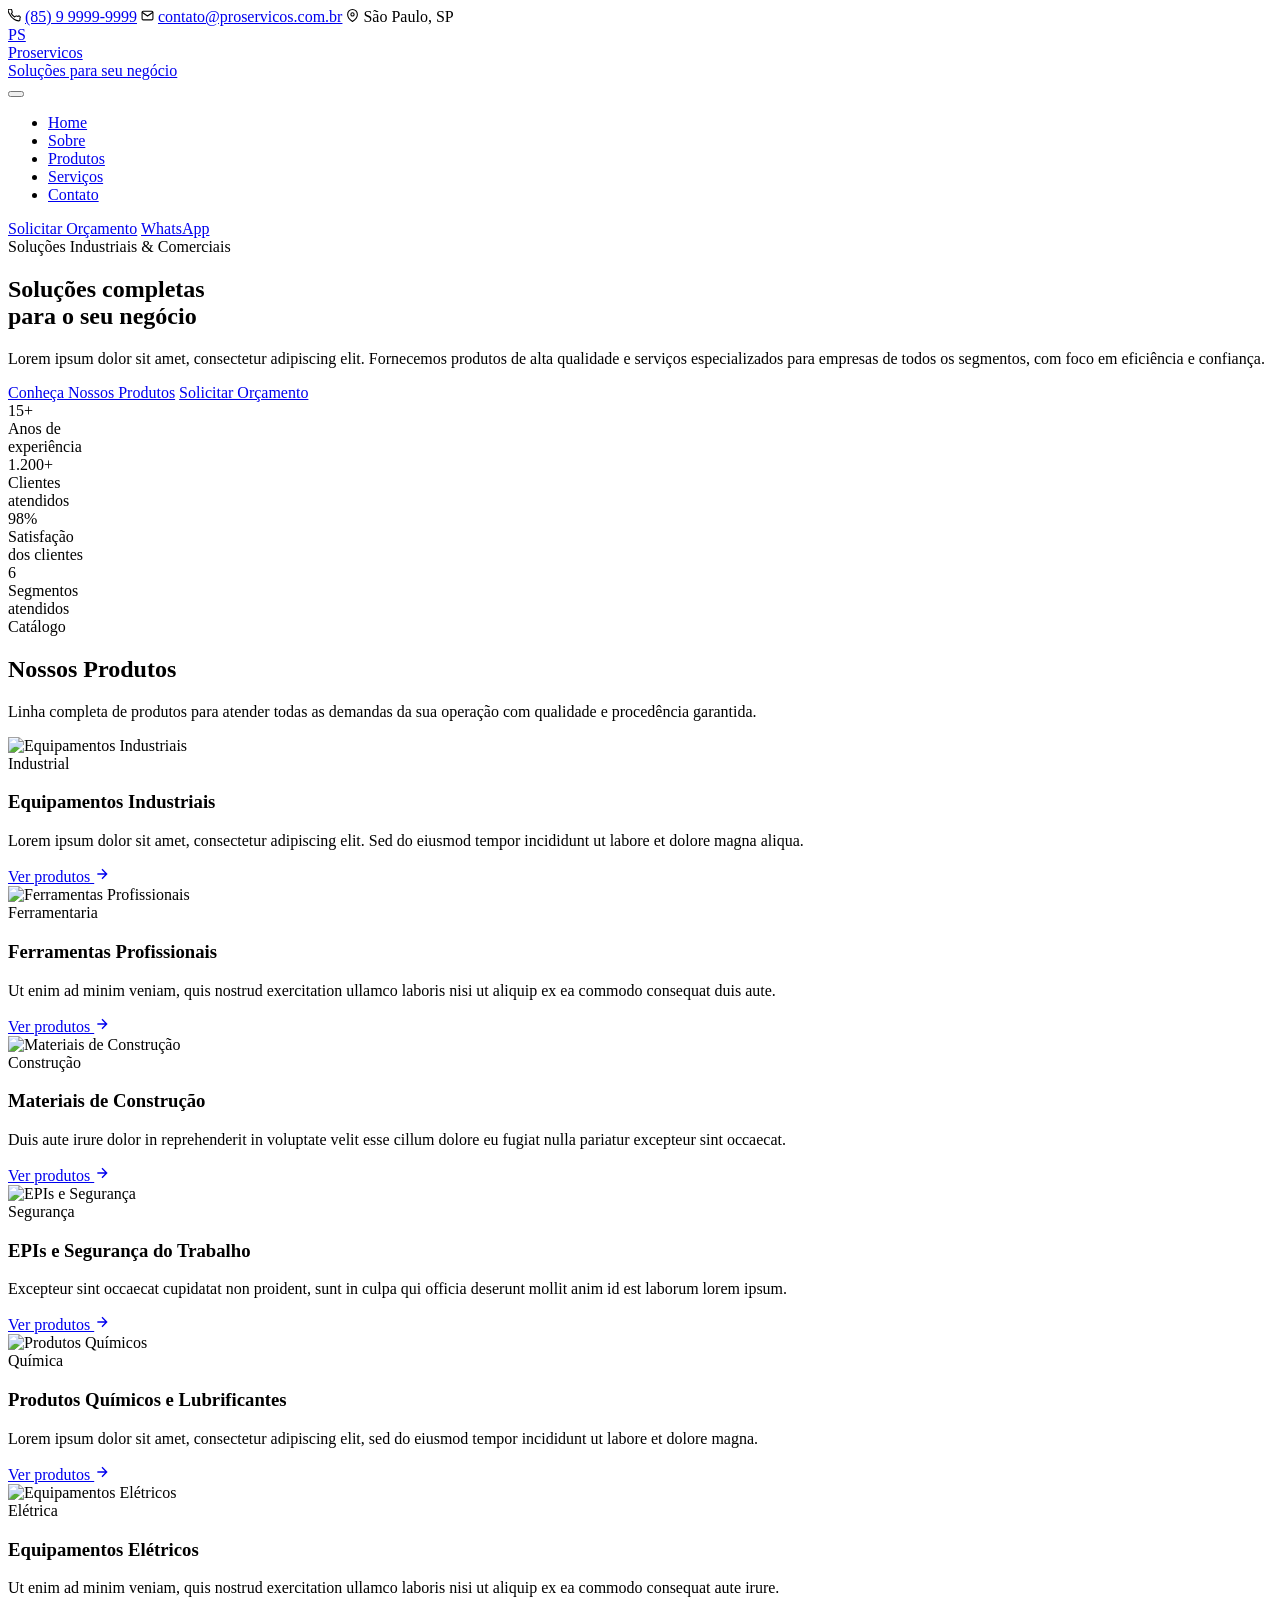
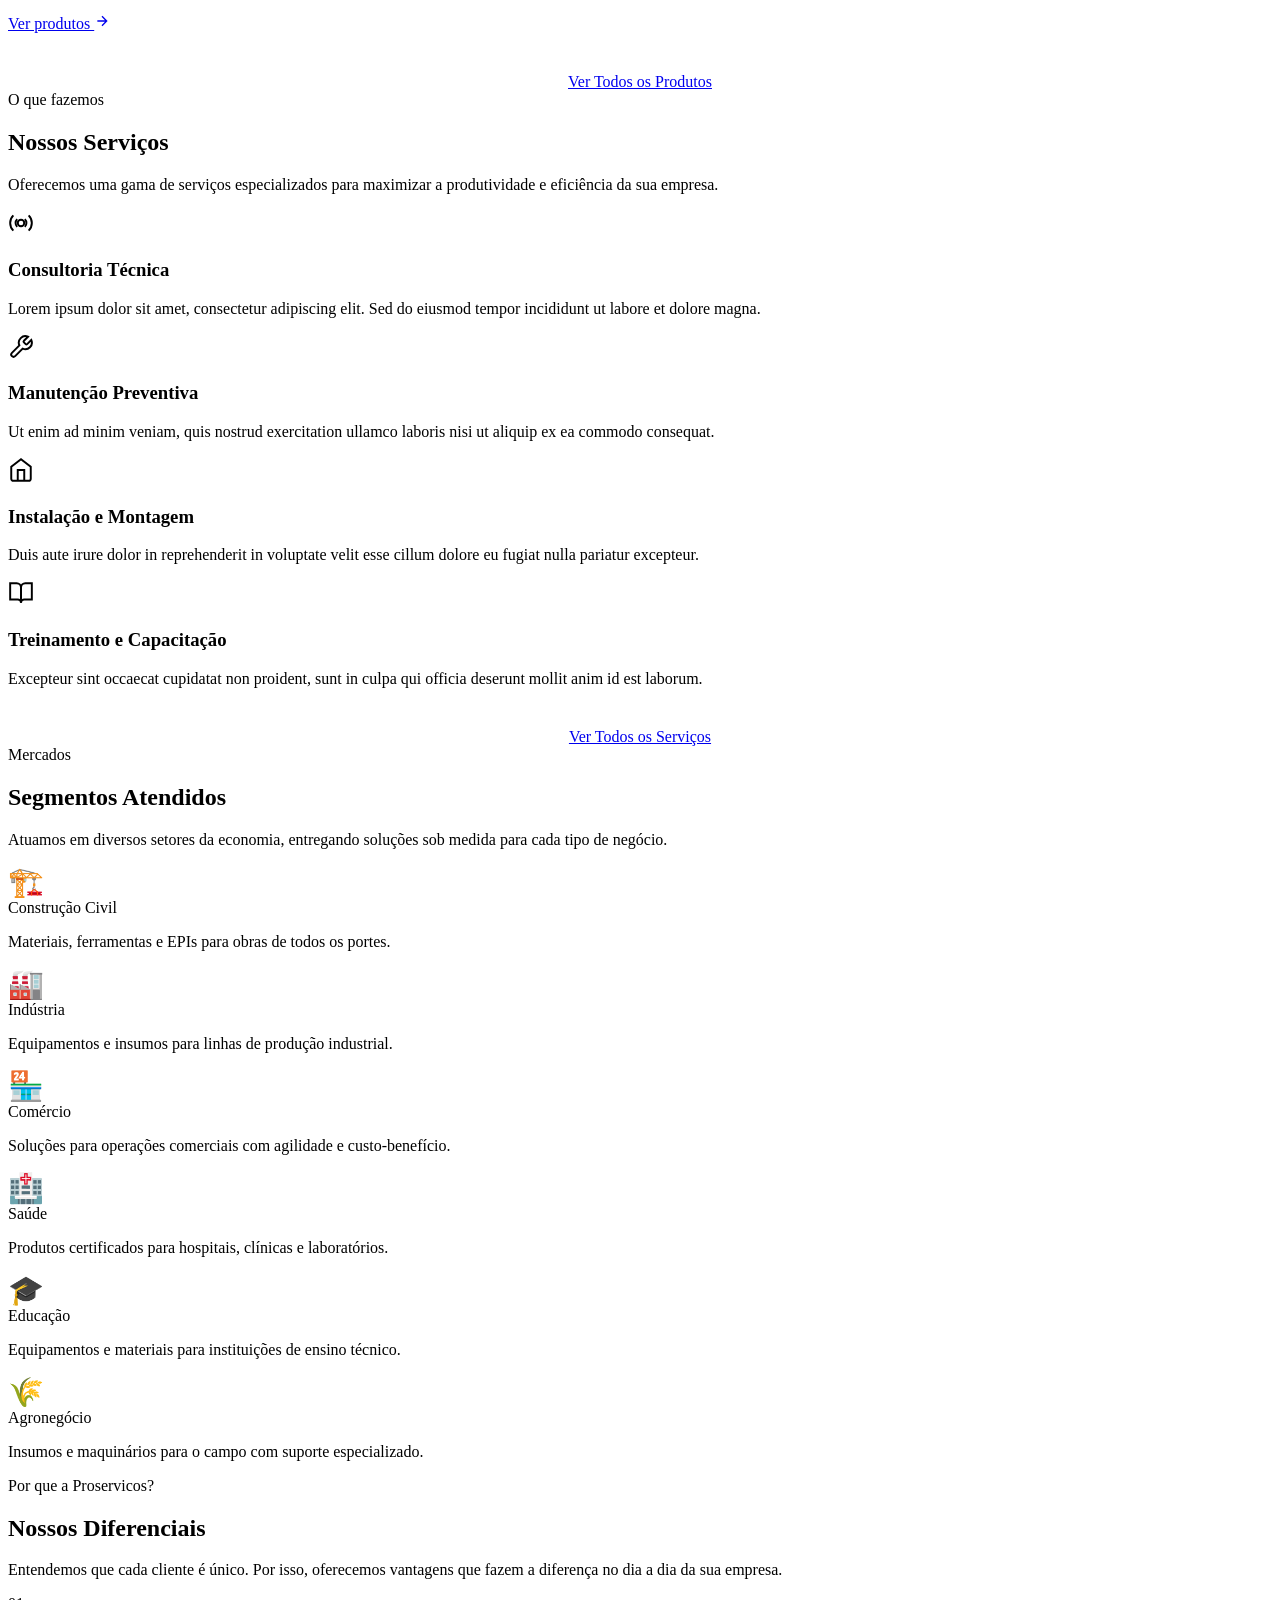
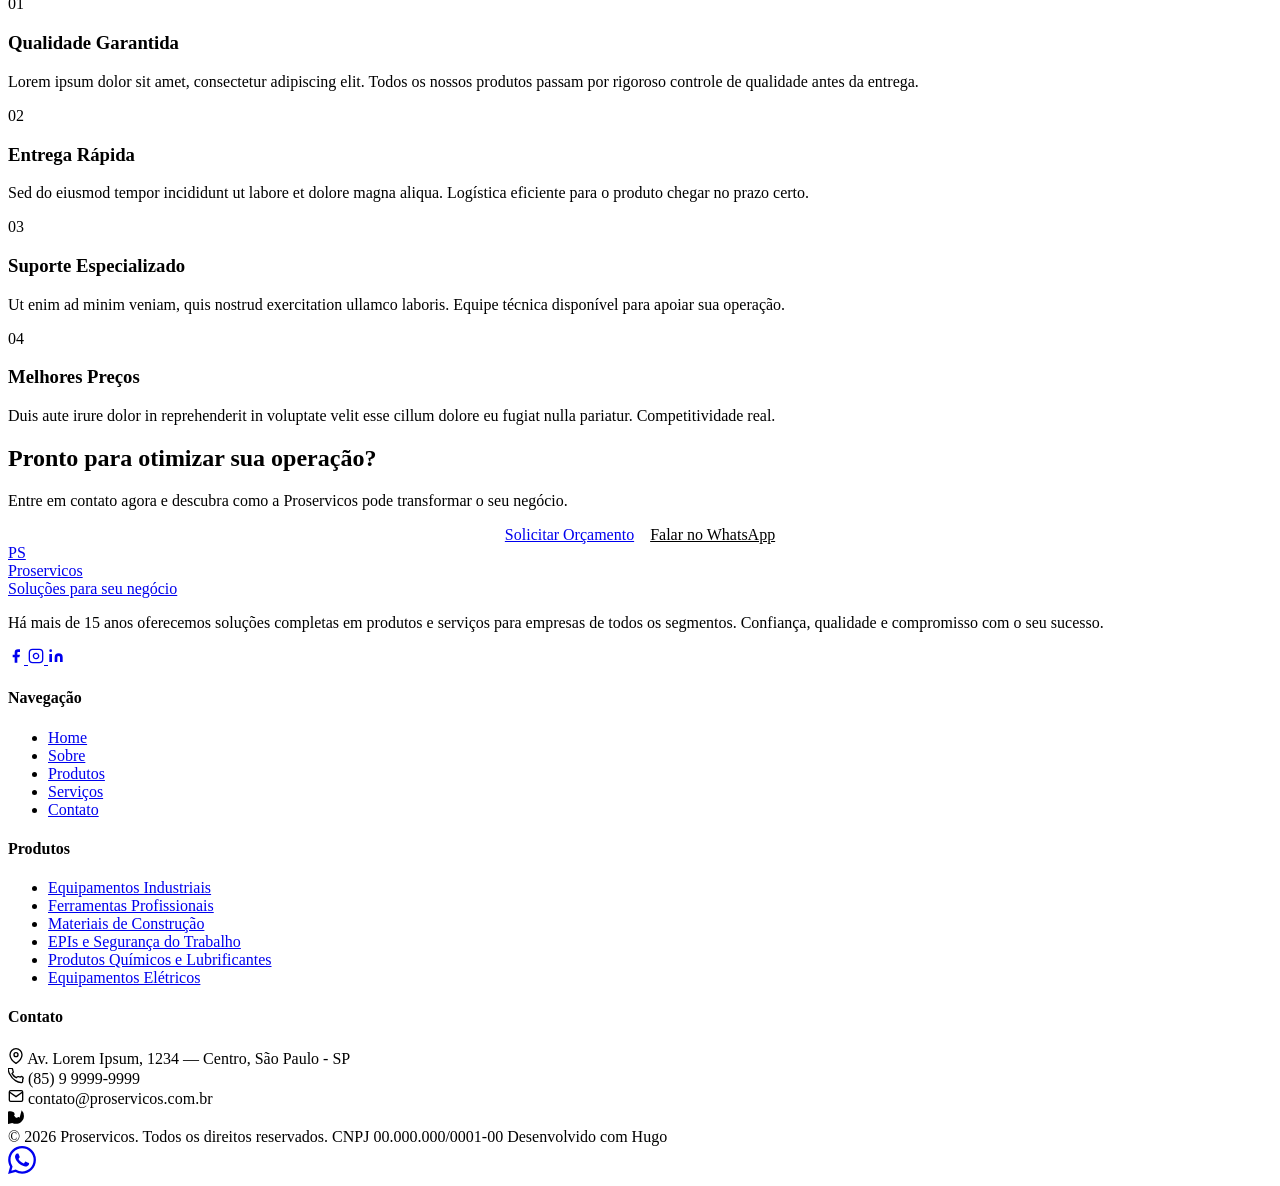
==== public/index.html @ 0b72472e "commit inicial proservicos" ====
<!DOCTYPE html>
<html lang="pt-BR">
<head>
	<meta name="generator" content="Hugo 0.150.0"><script src="/livereload.js?mindelay=10&amp;v=2&amp;port=40967&amp;path=livereload" data-no-instant defer></script>
  <meta charset="UTF-8">
  <meta name="viewport" content="width=device-width, initial-scale=1.0">
  <title>Proservicos — Soluções completas para o seu negócio</title>
  <meta name="description" content="Soluções completas para o seu negócio — produtos industriais, ferramentas, serviços técnicos e muito mais.">
  <link rel="preconnect" href="https://fonts.googleapis.com">
  <link rel="preconnect" href="https://fonts.gstatic.com" crossorigin>
  <link href="https://fonts.googleapis.com/css2?family=Inter:wght@300;400;500;600;700;800&display=swap" rel="stylesheet">
  <link rel="stylesheet" href="/css/style.css">
</head>
<body>

  <header class="site-header">
  
  <div class="header-top">
    <div class="header-top-inner">
      <span class="ht-item">
        <svg width="13" height="13" viewBox="0 0 24 24" fill="none" stroke="currentColor" stroke-width="2"><path d="M22 16.92v3a2 2 0 01-2.18 2 19.79 19.79 0 01-8.63-3.07A19.5 19.5 0 013.07 9.81a19.79 19.79 0 01-3.07-8.68A2 2 0 012 .54h3a2 2 0 012 1.72c.127.96.361 1.903.7 2.81a2 2 0 01-.45 2.11L6.09 8.37a16 16 0 006.29 6.29l1.19-1.19a2 2 0 012.11-.45c.907.339 1.85.573 2.81.7A2 2 0 0122 16.92z"/></svg>
        <a href="tel:+551199999999">(85) 9 9999-9999</a>
      </span>
      <span class="ht-item">
        <svg width="13" height="13" viewBox="0 0 24 24" fill="none" stroke="currentColor" stroke-width="2"><path d="M4 4h16c1.1 0 2 .9 2 2v12c0 1.1-.9 2-2 2H4c-1.1 0-2-.9-2-2V6c0-1.1.9-2 2-2z"/><polyline points="22,6 12,13 2,6"/></svg>
        <a href="mailto:contato@proservicos.com.br">contato@proservicos.com.br</a>
      </span>
      <span class="ht-item">
        <svg width="13" height="13" viewBox="0 0 24 24" fill="none" stroke="currentColor" stroke-width="2"><path d="M21 10c0 7-9 13-9 13s-9-6-9-13a9 9 0 0118 0z"/><circle cx="12" cy="10" r="3"/></svg>
        São Paulo, SP
      </span>
    </div>
  </div>

  
  <div class="nav-wrapper">
    <div class="container">
      <nav class="nav-inner">
        
        <a href="/" class="nav-logo">
          <div class="nav-logo-mark">PS</div>
          <div class="nav-logo-text">
            <div class="nav-logo-name">Proservicos</div>
            <div class="nav-logo-tagline">Soluções para seu negócio</div>
          </div>
        </a>

        
        <button class="nav-toggle" aria-label="Abrir menu" aria-expanded="false">
          <span></span><span></span><span></span>
        </button>

        
        <ul class="nav-menu">
          
          <li><a href="/">Home</a></li>
          
          <li><a href="/sobre/">Sobre</a></li>
          
          <li><a href="/produtos/">Produtos</a></li>
          
          <li><a href="/servicos/">Serviços</a></li>
          
          <li><a href="/contato/">Contato</a></li>
          
        </ul>

        
        <div class="nav-actions">
          <a href="/contato/" class="btn btn-outline-primary">Solicitar Orçamento</a>
          <a href="https://wa.me/5511999999999" class="btn btn-primary" target="_blank" rel="noopener">WhatsApp</a>
        </div>
      </nav>
    </div>
  </div>
</header>


  <main>
    



<section class="hero">
  <div class="hero-bg" style="background-image: url('https://picsum.photos/seed/proservicos-hero/1920/800')"></div>
  <div class="container">
    <div class="hero-content">
      <span class="hero-badge">Soluções Industriais &amp; Comerciais</span>
      <h1 class="hero-title">
        Soluções completas<br>para o seu <span>negócio</span>
      </h1>
      <p class="hero-subtitle">Lorem ipsum dolor sit amet, consectetur adipiscing elit. Fornecemos produtos de alta qualidade e serviços especializados para empresas de todos os segmentos, com foco em eficiência e confiança.</p>
      <div class="hero-actions">
        <a href="/produtos/" class="btn btn-primary btn-lg">Conheça Nossos Produtos</a>
        <a href="/contato/" class="btn btn-outline-white btn-lg">Solicitar Orçamento</a>
      </div>
      <div class="hero-stats">
        
        <div>
          <div class="hero-stat-number">15&#43;</div>
          <div class="hero-stat-label">Anos de<br>experiência</div>
        </div>
        
        <div>
          <div class="hero-stat-number">1.200&#43;</div>
          <div class="hero-stat-label">Clientes<br>atendidos</div>
        </div>
        
        <div>
          <div class="hero-stat-number">98%</div>
          <div class="hero-stat-label">Satisfação<br>dos clientes</div>
        </div>
        
        <div>
          <div class="hero-stat-number">6</div>
          <div class="hero-stat-label">Segmentos<br>atendidos</div>
        </div>
        
      </div>
    </div>
  </div>
</section>



<section class="section">
  <div class="container">
    <div class="section-header">
      <span class="section-label">Catálogo</span>
      <h2 class="section-title">Nossos Produtos</h2>
      <p class="section-subtitle">Linha completa de produtos para atender todas as demandas da sua operação com qualidade e procedência garantida.</p>
    </div>

    <div class="cards-grid">
      
      <div class="card">
        <img class="card-img" src="https://picsum.photos/seed/equipind/600/400" alt="Equipamentos Industriais" loading="lazy">
        <div class="card-body">
          <span class="card-tag">Industrial</span>
          <h3 class="card-title">Equipamentos Industriais</h3>
          <p class="card-text">Lorem ipsum dolor sit amet, consectetur adipiscing elit. Sed do eiusmod tempor incididunt ut labore et dolore magna aliqua.</p>
          <a href="/produtos/" class="card-link">Ver produtos
            <svg width="16" height="16" viewBox="0 0 24 24" fill="none" stroke="currentColor" stroke-width="2"><path d="M5 12h14M12 5l7 7-7 7"/></svg>
          </a>
        </div>
      </div>
      
      <div class="card">
        <img class="card-img" src="https://picsum.photos/seed/ferrpro/600/400" alt="Ferramentas Profissionais" loading="lazy">
        <div class="card-body">
          <span class="card-tag">Ferramentaria</span>
          <h3 class="card-title">Ferramentas Profissionais</h3>
          <p class="card-text">Ut enim ad minim veniam, quis nostrud exercitation ullamco laboris nisi ut aliquip ex ea commodo consequat duis aute.</p>
          <a href="/produtos/" class="card-link">Ver produtos
            <svg width="16" height="16" viewBox="0 0 24 24" fill="none" stroke="currentColor" stroke-width="2"><path d="M5 12h14M12 5l7 7-7 7"/></svg>
          </a>
        </div>
      </div>
      
      <div class="card">
        <img class="card-img" src="https://picsum.photos/seed/matcons/600/400" alt="Materiais de Construção" loading="lazy">
        <div class="card-body">
          <span class="card-tag">Construção</span>
          <h3 class="card-title">Materiais de Construção</h3>
          <p class="card-text">Duis aute irure dolor in reprehenderit in voluptate velit esse cillum dolore eu fugiat nulla pariatur excepteur sint occaecat.</p>
          <a href="/produtos/" class="card-link">Ver produtos
            <svg width="16" height="16" viewBox="0 0 24 24" fill="none" stroke="currentColor" stroke-width="2"><path d="M5 12h14M12 5l7 7-7 7"/></svg>
          </a>
        </div>
      </div>
      
      <div class="card">
        <img class="card-img" src="https://picsum.photos/seed/episeg/600/400" alt="EPIs e Segurança" loading="lazy">
        <div class="card-body">
          <span class="card-tag">Segurança</span>
          <h3 class="card-title">EPIs e Segurança do Trabalho</h3>
          <p class="card-text">Excepteur sint occaecat cupidatat non proident, sunt in culpa qui officia deserunt mollit anim id est laborum lorem ipsum.</p>
          <a href="/produtos/" class="card-link">Ver produtos
            <svg width="16" height="16" viewBox="0 0 24 24" fill="none" stroke="currentColor" stroke-width="2"><path d="M5 12h14M12 5l7 7-7 7"/></svg>
          </a>
        </div>
      </div>
      
      <div class="card">
        <img class="card-img" src="https://picsum.photos/seed/quimlab/600/400" alt="Produtos Químicos" loading="lazy">
        <div class="card-body">
          <span class="card-tag">Química</span>
          <h3 class="card-title">Produtos Químicos e Lubrificantes</h3>
          <p class="card-text">Lorem ipsum dolor sit amet, consectetur adipiscing elit, sed do eiusmod tempor incididunt ut labore et dolore magna.</p>
          <a href="/produtos/" class="card-link">Ver produtos
            <svg width="16" height="16" viewBox="0 0 24 24" fill="none" stroke="currentColor" stroke-width="2"><path d="M5 12h14M12 5l7 7-7 7"/></svg>
          </a>
        </div>
      </div>
      
      <div class="card">
        <img class="card-img" src="https://picsum.photos/seed/equipelec/600/400" alt="Equipamentos Elétricos" loading="lazy">
        <div class="card-body">
          <span class="card-tag">Elétrica</span>
          <h3 class="card-title">Equipamentos Elétricos</h3>
          <p class="card-text">Ut enim ad minim veniam, quis nostrud exercitation ullamco laboris nisi ut aliquip ex ea commodo consequat aute irure.</p>
          <a href="/produtos/" class="card-link">Ver produtos
            <svg width="16" height="16" viewBox="0 0 24 24" fill="none" stroke="currentColor" stroke-width="2"><path d="M5 12h14M12 5l7 7-7 7"/></svg>
          </a>
        </div>
      </div>
      
    </div>

    <div style="text-align:center;margin-top:40px;">
      <a href="/produtos/" class="btn btn-outline-primary">Ver Todos os Produtos</a>
    </div>
  </div>
</section>



<section class="section section-alt">
  <div class="container">
    <div class="section-header">
      <span class="section-label">O que fazemos</span>
      <h2 class="section-title">Nossos Serviços</h2>
      <p class="section-subtitle">Oferecemos uma gama de serviços especializados para maximizar a produtividade e eficiência da sua empresa.</p>
    </div>

    <div class="cards-grid cards-grid-4">
      
      <div class="service-card">
        <div class="sc-icon">
          
  <svg width="26" height="26" viewBox="0 0 24 24" fill="none" stroke="currentColor" stroke-width="1.8"><circle cx="12" cy="12" r="3"/><path d="M19.07 4.93a10 10 0 010 14.14M4.93 4.93a10 10 0 000 14.14"/><path d="M15.54 8.46a5 5 0 010 7.07M8.46 8.46a5 5 0 000 7.07"/></svg>


        </div>
        <h3 class="sc-title">Consultoria Técnica</h3>
        <p class="sc-text">Lorem ipsum dolor sit amet, consectetur adipiscing elit. Sed do eiusmod tempor incididunt ut labore et dolore magna.</p>
      </div>
      
      <div class="service-card">
        <div class="sc-icon">
          
  <svg width="26" height="26" viewBox="0 0 24 24" fill="none" stroke="currentColor" stroke-width="1.8"><path d="M14.7 6.3a1 1 0 000 1.4l1.6 1.6a1 1 0 001.4 0l3.77-3.77a6 6 0 01-7.94 7.94l-6.91 6.91a2.12 2.12 0 01-3-3l6.91-6.91a6 6 0 017.94-7.94l-3.76 3.76z"/></svg>


        </div>
        <h3 class="sc-title">Manutenção Preventiva</h3>
        <p class="sc-text">Ut enim ad minim veniam, quis nostrud exercitation ullamco laboris nisi ut aliquip ex ea commodo consequat.</p>
      </div>
      
      <div class="service-card">
        <div class="sc-icon">
          
  <svg width="26" height="26" viewBox="0 0 24 24" fill="none" stroke="currentColor" stroke-width="1.8"><path d="M3 9l9-7 9 7v11a2 2 0 01-2 2H5a2 2 0 01-2-2z"/><polyline points="9 22 9 12 15 12 15 22"/></svg>


        </div>
        <h3 class="sc-title">Instalação e Montagem</h3>
        <p class="sc-text">Duis aute irure dolor in reprehenderit in voluptate velit esse cillum dolore eu fugiat nulla pariatur excepteur.</p>
      </div>
      
      <div class="service-card">
        <div class="sc-icon">
          
  <svg width="26" height="26" viewBox="0 0 24 24" fill="none" stroke="currentColor" stroke-width="1.8"><path d="M2 3h6a4 4 0 014 4v14a3 3 0 00-3-3H2z"/><path d="M22 3h-6a4 4 0 00-4 4v14a3 3 0 013-3h7z"/></svg>


        </div>
        <h3 class="sc-title">Treinamento e Capacitação</h3>
        <p class="sc-text">Excepteur sint occaecat cupidatat non proident, sunt in culpa qui officia deserunt mollit anim id est laborum.</p>
      </div>
      
    </div>

    <div style="text-align:center;margin-top:40px;">
      <a href="/servicos/" class="btn btn-outline-primary">Ver Todos os Serviços</a>
    </div>
  </div>
</section>



<section class="section">
  <div class="container">
    <div class="section-header">
      <span class="section-label">Mercados</span>
      <h2 class="section-title">Segmentos Atendidos</h2>
      <p class="section-subtitle">Atuamos em diversos setores da economia, entregando soluções sob medida para cada tipo de negócio.</p>
    </div>

    <div class="cards-grid">
      
      <div class="sector-card">
        <div class="sector-icon" style="font-size:1.8rem">🏗️</div>
        <div class="sector-name">Construção Civil</div>
        <p class="sector-desc">Materiais, ferramentas e EPIs para obras de todos os portes.</p>
      </div>
      
      <div class="sector-card">
        <div class="sector-icon" style="font-size:1.8rem">🏭</div>
        <div class="sector-name">Indústria</div>
        <p class="sector-desc">Equipamentos e insumos para linhas de produção industrial.</p>
      </div>
      
      <div class="sector-card">
        <div class="sector-icon" style="font-size:1.8rem">🏪</div>
        <div class="sector-name">Comércio</div>
        <p class="sector-desc">Soluções para operações comerciais com agilidade e custo-benefício.</p>
      </div>
      
      <div class="sector-card">
        <div class="sector-icon" style="font-size:1.8rem">🏥</div>
        <div class="sector-name">Saúde</div>
        <p class="sector-desc">Produtos certificados para hospitais, clínicas e laboratórios.</p>
      </div>
      
      <div class="sector-card">
        <div class="sector-icon" style="font-size:1.8rem">🎓</div>
        <div class="sector-name">Educação</div>
        <p class="sector-desc">Equipamentos e materiais para instituições de ensino técnico.</p>
      </div>
      
      <div class="sector-card">
        <div class="sector-icon" style="font-size:1.8rem">🌾</div>
        <div class="sector-name">Agronegócio</div>
        <p class="sector-desc">Insumos e maquinários para o campo com suporte especializado.</p>
      </div>
      
    </div>
  </div>
</section>



<section class="section section-dark">
  <div class="container">
    <div class="section-header">
      <span class="section-label">Por que a Proservicos?</span>
      <h2 class="section-title">Nossos Diferenciais</h2>
      <p class="section-subtitle">Entendemos que cada cliente é único. Por isso, oferecemos vantagens que fazem a diferença no dia a dia da sua empresa.</p>
    </div>

    <div class="cards-grid cards-grid-4">
      
      <div class="dif-card">
        <div class="dif-number">01</div>
        <h3 class="dif-title">Qualidade Garantida</h3>
        <p class="dif-text">Lorem ipsum dolor sit amet, consectetur adipiscing elit. Todos os nossos produtos passam por rigoroso controle de qualidade antes da entrega.</p>
      </div>
      
      <div class="dif-card">
        <div class="dif-number">02</div>
        <h3 class="dif-title">Entrega Rápida</h3>
        <p class="dif-text">Sed do eiusmod tempor incididunt ut labore et dolore magna aliqua. Logística eficiente para o produto chegar no prazo certo.</p>
      </div>
      
      <div class="dif-card">
        <div class="dif-number">03</div>
        <h3 class="dif-title">Suporte Especializado</h3>
        <p class="dif-text">Ut enim ad minim veniam, quis nostrud exercitation ullamco laboris. Equipe técnica disponível para apoiar sua operação.</p>
      </div>
      
      <div class="dif-card">
        <div class="dif-number">04</div>
        <h3 class="dif-title">Melhores Preços</h3>
        <p class="dif-text">Duis aute irure dolor in reprehenderit in voluptate velit esse cillum dolore eu fugiat nulla pariatur. Competitividade real.</p>
      </div>
      
    </div>
  </div>
</section>



<section class="cta-banner">
  <div class="container">
    <h2>Pronto para otimizar sua operação?</h2>
    <p>Entre em contato agora e descubra como a Proservicos pode transformar o seu negócio.</p>
    <div style="display:flex;gap:16px;justify-content:center;flex-wrap:wrap;">
      <a href="/contato/" class="btn btn-outline-white btn-lg">Solicitar Orçamento</a>
      <a href="https://wa.me/5511999999999" class="btn btn-lg" style="background:var(--white);color:var(--accent);border:2px solid var(--white);" target="_blank" rel="noopener">Falar no WhatsApp</a>
    </div>
  </div>
</section>


  </main>

  <footer class="site-footer">
  <div class="container">
    <div class="footer-grid">

      
      <div class="footer-brand">
        <a href="/" class="nav-logo">
          <div class="nav-logo-mark">PS</div>
          <div class="nav-logo-text">
            <div class="nav-logo-name">Proservicos</div>
            <div class="nav-logo-tagline">Soluções para seu negócio</div>
          </div>
        </a>
        <p class="footer-desc">Há mais de 15 anos oferecemos soluções completas em produtos e serviços para empresas de todos os segmentos. Confiança, qualidade e compromisso com o seu sucesso.</p>
        <div class="footer-socials">
          <a href="#" class="footer-social-link" aria-label="Facebook">
            <svg width="16" height="16" viewBox="0 0 24 24" fill="currentColor"><path d="M18 2h-3a5 5 0 00-5 5v3H7v4h3v8h4v-8h3l1-4h-4V7a1 1 0 011-1h3z"/></svg>
          </a>
          <a href="#" class="footer-social-link" aria-label="Instagram">
            <svg width="16" height="16" viewBox="0 0 24 24" fill="none" stroke="currentColor" stroke-width="2"><rect x="2" y="2" width="20" height="20" rx="5" ry="5"/><path d="M16 11.37A4 4 0 1112.63 8 4 4 0 0116 11.37z"/><line x1="17.5" y1="6.5" x2="17.51" y2="6.5"/></svg>
          </a>
          <a href="#" class="footer-social-link" aria-label="LinkedIn">
            <svg width="16" height="16" viewBox="0 0 24 24" fill="currentColor"><path d="M16 8a6 6 0 016 6v7h-4v-7a2 2 0 00-2-2 2 2 0 00-2 2v7h-4v-7a6 6 0 016-6zM2 9h4v12H2z"/><circle cx="4" cy="4" r="2"/></svg>
          </a>
        </div>
      </div>

      
      <div>
        <h4 class="footer-col-title">Navegação</h4>
        <ul class="footer-links">
          
          <li><a href="/">Home</a></li>
          
          <li><a href="/sobre/">Sobre</a></li>
          
          <li><a href="/produtos/">Produtos</a></li>
          
          <li><a href="/servicos/">Serviços</a></li>
          
          <li><a href="/contato/">Contato</a></li>
          
        </ul>
      </div>

      
      <div>
        <h4 class="footer-col-title">Produtos</h4>
        <ul class="footer-links">
          
          <li><a href="/produtos/">Equipamentos Industriais</a></li>
          
          <li><a href="/produtos/">Ferramentas Profissionais</a></li>
          
          <li><a href="/produtos/">Materiais de Construção</a></li>
          
          <li><a href="/produtos/">EPIs e Segurança do Trabalho</a></li>
          
          <li><a href="/produtos/">Produtos Químicos e Lubrificantes</a></li>
          
          <li><a href="/produtos/">Equipamentos Elétricos</a></li>
          
        </ul>
      </div>

      
      <div>
        <h4 class="footer-col-title">Contato</h4>
        <div class="footer-contact-item">
          <svg class="footer-contact-icon" width="16" height="16" viewBox="0 0 24 24" fill="none" stroke="currentColor" stroke-width="2"><path d="M21 10c0 7-9 13-9 13s-9-6-9-13a9 9 0 0118 0z"/><circle cx="12" cy="10" r="3"/></svg>
          <span class="footer-contact-text">Av. Lorem Ipsum, 1234 — Centro, São Paulo - SP</span>
        </div>
        <div class="footer-contact-item">
          <svg class="footer-contact-icon" width="16" height="16" viewBox="0 0 24 24" fill="none" stroke="currentColor" stroke-width="2"><path d="M22 16.92v3a2 2 0 01-2.18 2 19.79 19.79 0 01-8.63-3.07A19.5 19.5 0 013.07 9.81 19.79 19.79 0 01.14 1.13 2 2 0 012 .54h3a2 2 0 012 1.72c.127.96.361 1.903.7 2.81a2 2 0 01-.45 2.11L6.09 8.37a16 16 0 006.29 6.29l1.19-1.19a2 2 0 012.11-.45c.907.339 1.85.573 2.81.7A2 2 0 0122 16.92z"/></svg>
          <span class="footer-contact-text">(85) 9 9999-9999</span>
        </div>
        <div class="footer-contact-item">
          <svg class="footer-contact-icon" width="16" height="16" viewBox="0 0 24 24" fill="none" stroke="currentColor" stroke-width="2"><path d="M4 4h16c1.1 0 2 .9 2 2v12c0 1.1-.9 2-2 2H4c-1.1 0-2-.9-2-2V6c0-1.1.9-2 2-2z"/><polyline points="22,6 12,13 2,6"/></svg>
          <span class="footer-contact-text">contato@proservicos.com.br</span>
        </div>
        <div class="footer-contact-item">
          <svg class="footer-contact-icon" width="16" height="16" viewBox="0 0 24 24" fill="currentColor"><path d="M17.472 14.382c-.297-.149-1.758-.867-2.03-.967-.273-.099-.471-.148-.67.15-.197.297-.767.966-.94 1.164-.173.199-.347.223-.644.075-.297-.15-1.255-.463-2.39-1.475-.883-.788-1.48-1.761-1.653-2.059-.173-.297-.018-.458.13-.606.134-.133.298-.347.446-.52.149-.174.198-.298.298-.497.099-.198.05-.371-.025-.52-.075-.149-.669-1.612-.916-2.207-.242-.579-.487-.5-.669-.51a9.87 9.87 0 00-5.031-1.378h-.004c-5.448.003-9.884 4.437-9.885 9.884 0 2.096.547 4.142 1.588 5.945L.057 24l6.305-1.654a11.882 11.882 0 005.683 1.448h.005c6.554 0 11.89-5.335 11.893-11.893a11.821 11.821 0 00-3.48-8.413z"/></svg>
          <span class="footer-contact-text">
            <a href="https://wa.me/5511999999999" target="_blank" style="color:rgba(255,255,255,.65)">Fale pelo WhatsApp</a>
          </span>
        </div>
      </div>
    </div>
  </div>

  
  <div class="footer-bottom">
    <div class="container">
      <div class="footer-bottom-inner">
        <span>© 2026 Proservicos. Todos os direitos reservados. CNPJ 00.000.000/0001-00</span>
        <span>Desenvolvido com Hugo</span>
      </div>
    </div>
  </div>
</footer>


  
  <a href="https://wa.me/5511999999999" class="whatsapp-btn" target="_blank" rel="noopener noreferrer" aria-label="Fale conosco pelo WhatsApp">
    <svg viewBox="0 0 24 24" fill="currentColor" width="28" height="28">
      <path d="M17.472 14.382c-.297-.149-1.758-.867-2.03-.967-.273-.099-.471-.148-.67.15-.197.297-.767.966-.94 1.164-.173.199-.347.223-.644.075-.297-.15-1.255-.463-2.39-1.475-.883-.788-1.48-1.761-1.653-2.059-.173-.297-.018-.458.13-.606.134-.133.298-.347.446-.52.149-.174.198-.298.298-.497.099-.198.05-.371-.025-.52-.075-.149-.669-1.612-.916-2.207-.242-.579-.487-.5-.669-.51-.173-.008-.371-.01-.57-.01-.198 0-.52.074-.792.372-.272.297-1.04 1.016-1.04 2.479 0 1.462 1.065 2.875 1.213 3.074.149.198 2.096 3.2 5.077 4.487.709.306 1.262.489 1.694.625.712.227 1.36.195 1.871.118.571-.085 1.758-.719 2.006-1.413.248-.694.248-1.289.173-1.413-.074-.124-.272-.198-.57-.347m-5.421 7.403h-.004a9.87 9.87 0 01-5.031-1.378l-.361-.214-3.741.982.998-3.648-.235-.374a9.86 9.86 0 01-1.51-5.26c.001-5.45 4.436-9.884 9.888-9.884 2.64 0 5.122 1.03 6.988 2.898a9.825 9.825 0 012.893 6.994c-.003 5.45-4.437 9.884-9.885 9.884m8.413-18.297A11.815 11.815 0 0012.05 0C5.495 0 .16 5.335.157 11.892c0 2.096.547 4.142 1.588 5.945L.057 24l6.305-1.654a11.882 11.882 0 005.683 1.448h.005c6.554 0 11.89-5.335 11.893-11.893a11.821 11.821 0 00-3.48-8.413Z"/>
    </svg>
  </a>

  <script>
    document.addEventListener('DOMContentLoaded', function () {
      
      const toggle = document.querySelector('.nav-toggle');
      const navMenu = document.querySelector('.nav-menu');
      if (toggle && navMenu) {
        toggle.addEventListener('click', function () {
          navMenu.classList.toggle('active');
          toggle.classList.toggle('active');
        });
        
        navMenu.querySelectorAll('a').forEach(function (link) {
          link.addEventListener('click', function () {
            navMenu.classList.remove('active');
            toggle.classList.remove('active');
          });
        });
      }

      
      const header = document.querySelector('.site-header');
      const onScroll = function () {
        header.classList.toggle('scrolled', window.scrollY > 50);
      };
      window.addEventListener('scroll', onScroll, { passive: true });
      onScroll();

      
      const currentPath = window.location.pathname;
      document.querySelectorAll('.nav-menu a').forEach(function (a) {
        if (a.getAttribute('href') === currentPath ||
            (currentPath !== '/' && a.getAttribute('href') !== '/' && currentPath.startsWith(a.getAttribute('href')))) {
          a.classList.add('active');
        }
      });
    });
  </script>
</body>
</html>
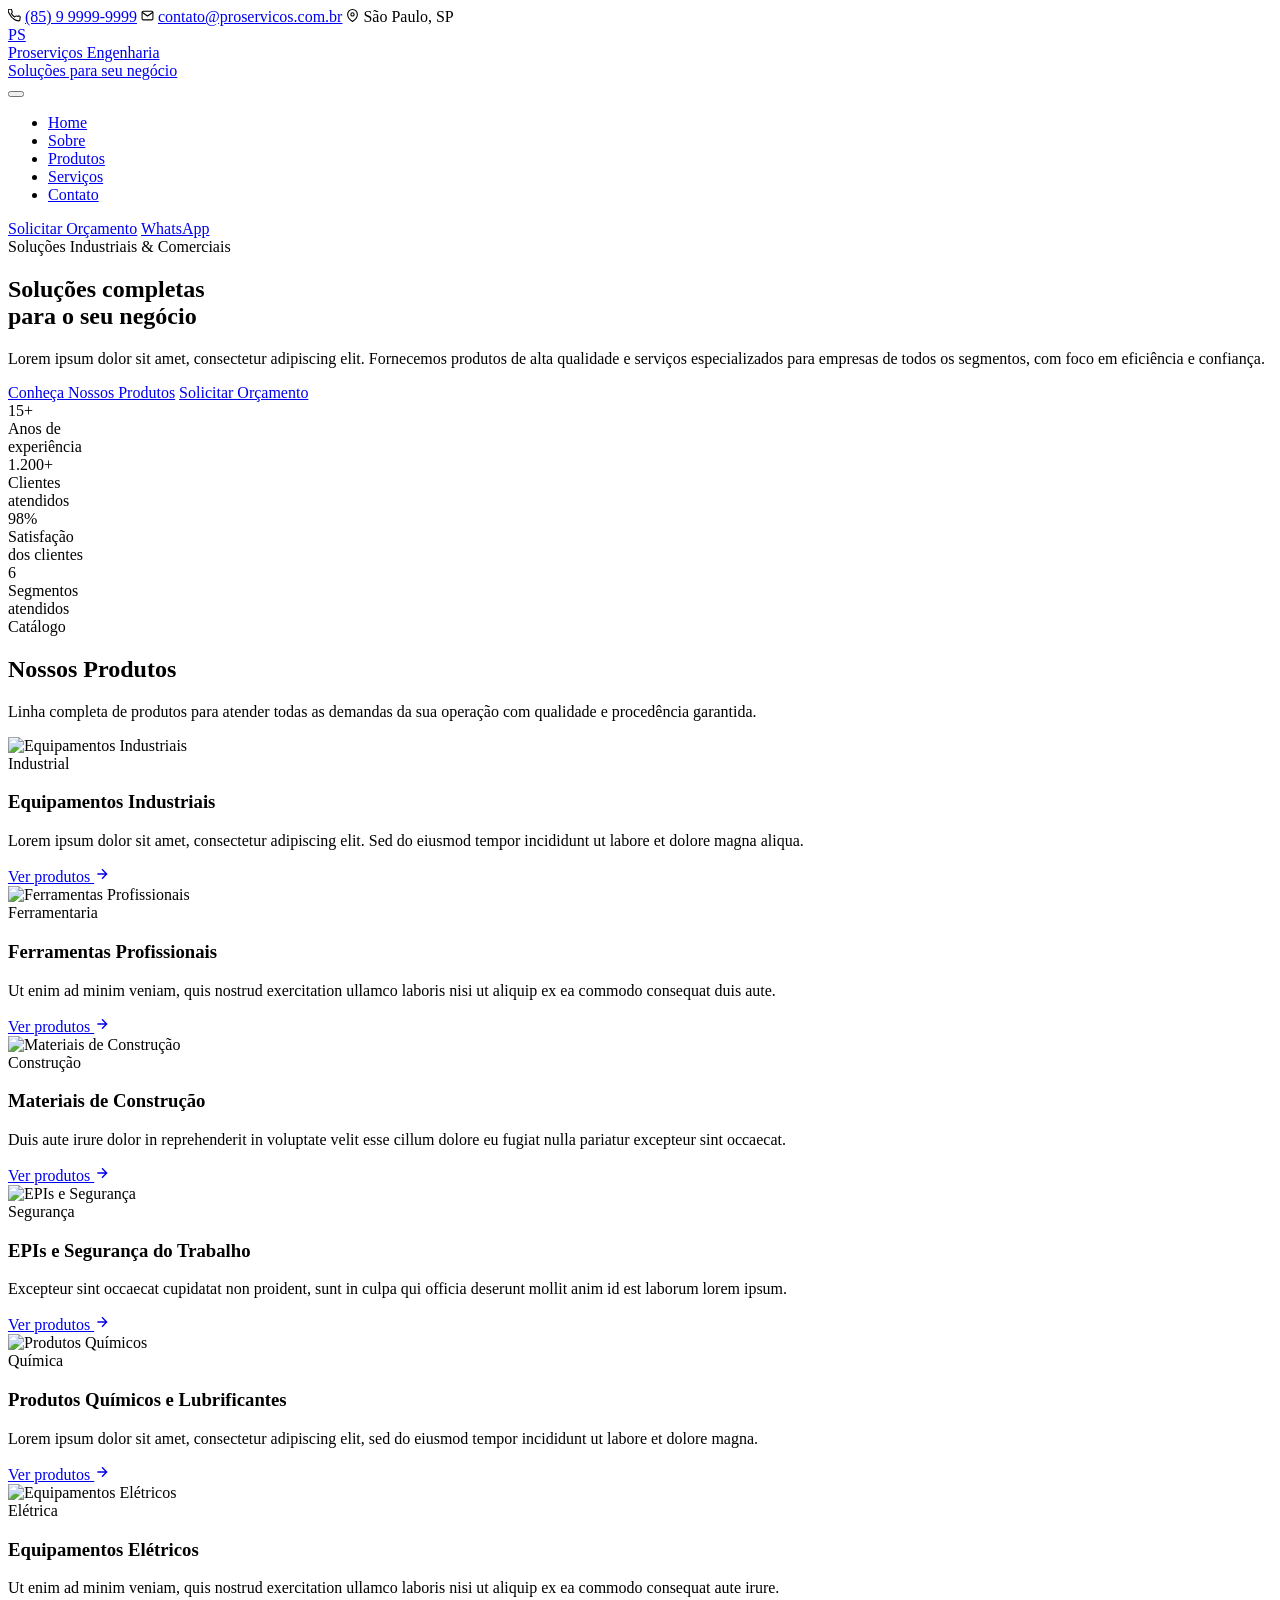
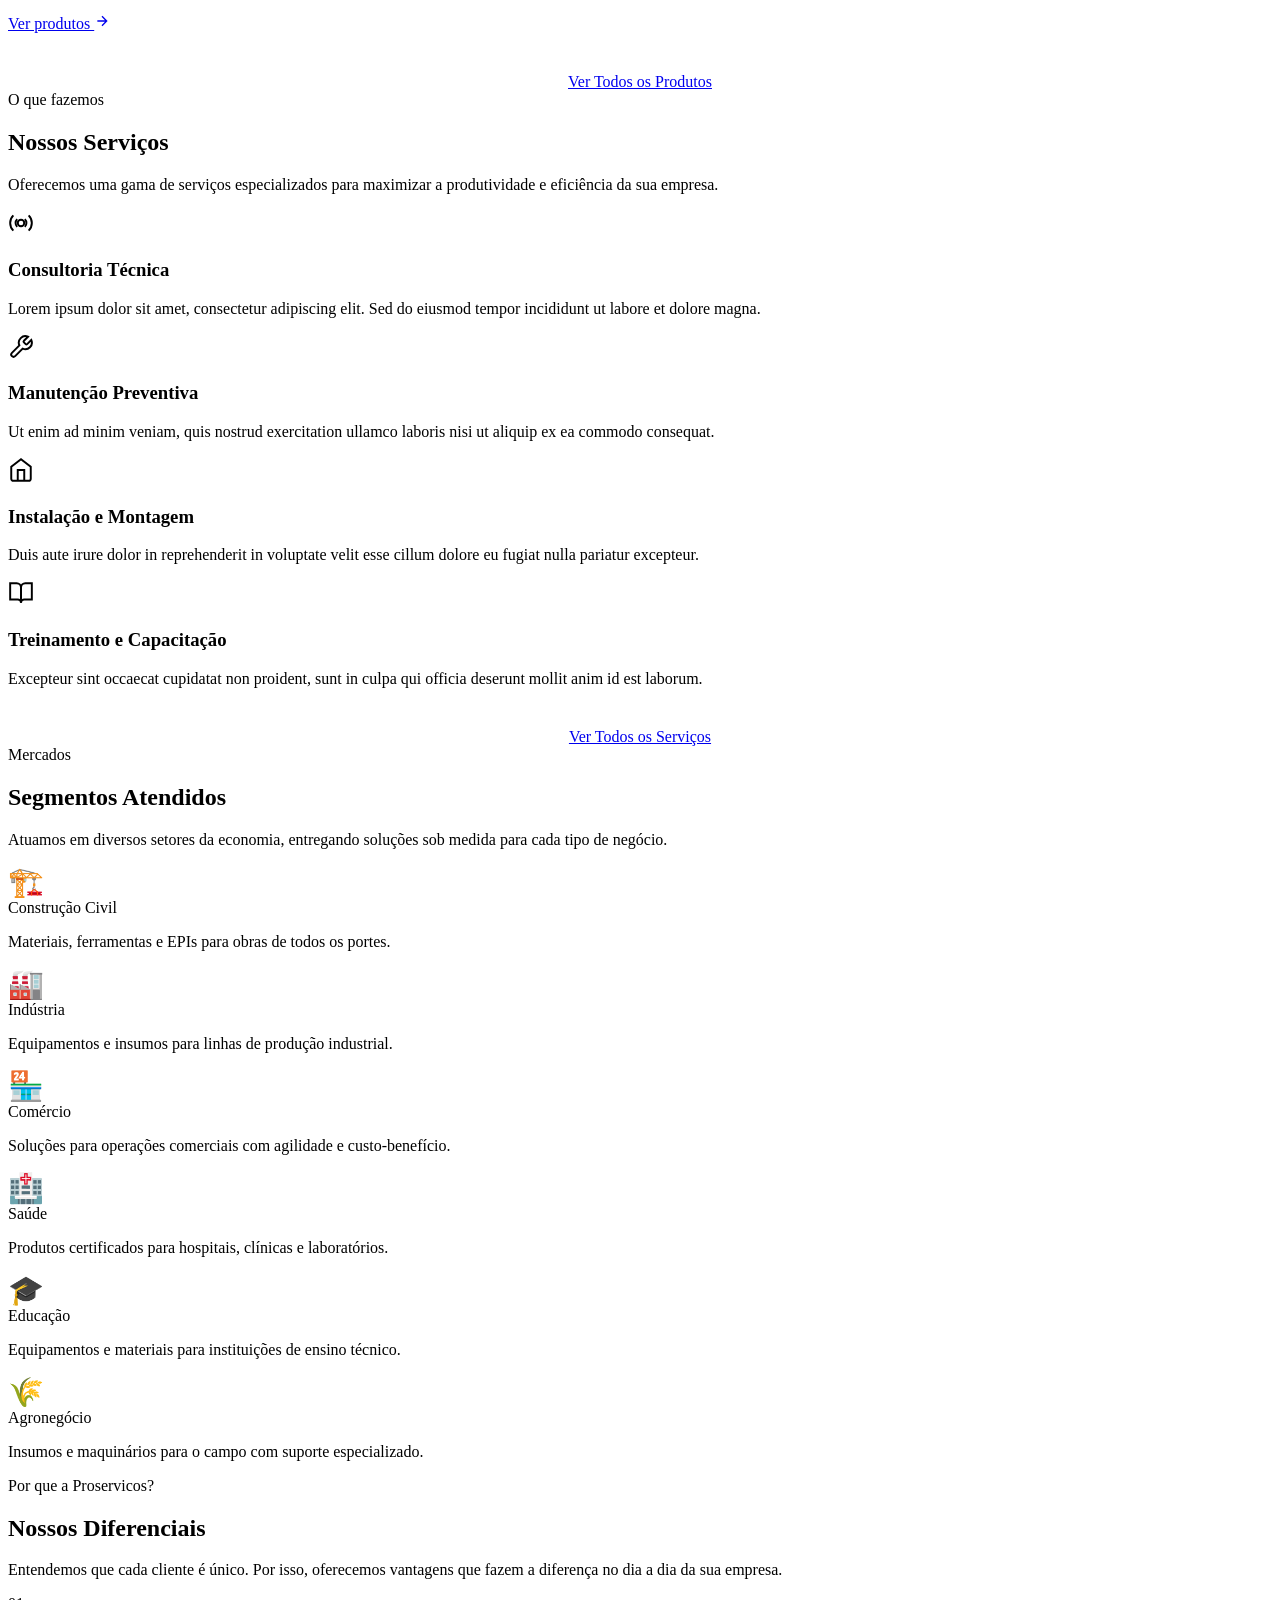
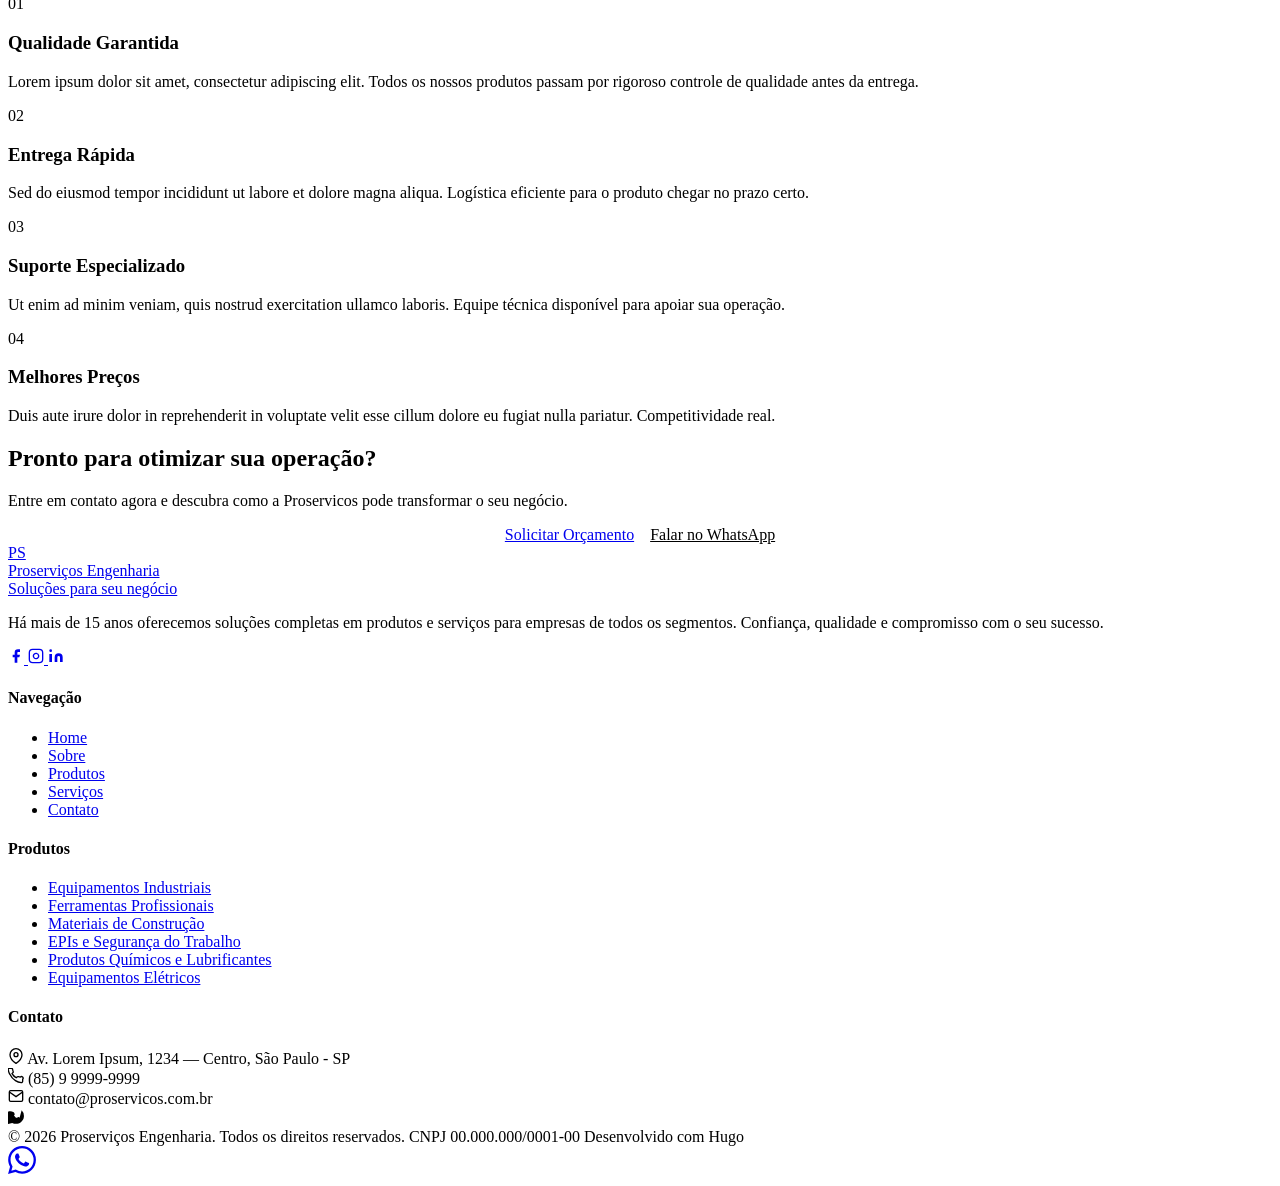
==== commit 07e6daf9: "test" ====
--- a/public/index.html
+++ b/public/index.html
@@ -1,10 +1,10 @@
 <!DOCTYPE html>
 <html lang="pt-BR">
 <head>
-	<meta name="generator" content="Hugo 0.150.0"><script src="/livereload.js?mindelay=10&amp;v=2&amp;port=40967&amp;path=livereload" data-no-instant defer></script>
+	<meta name="generator" content="Hugo 0.150.0"><script src="/livereload.js?mindelay=10&amp;v=2&amp;port=33087&amp;path=livereload" data-no-instant defer></script>
   <meta charset="UTF-8">
   <meta name="viewport" content="width=device-width, initial-scale=1.0">
-  <title>Proservicos — Soluções completas para o seu negócio</title>
+  <title>Proserviços Engenharia — Soluções completas para o seu negócio</title>
   <meta name="description" content="Soluções completas para o seu negócio — produtos industriais, ferramentas, serviços técnicos e muito mais.">
   <link rel="preconnect" href="https://fonts.googleapis.com">
   <link rel="preconnect" href="https://fonts.gstatic.com" crossorigin>
@@ -40,7 +40,7 @@
         <a href="/" class="nav-logo">
           <div class="nav-logo-mark">PS</div>
           <div class="nav-logo-text">
-            <div class="nav-logo-name">Proservicos</div>
+            <div class="nav-logo-name">Proserviços Engenharia</div>
             <div class="nav-logo-tagline">Soluções para seu negócio</div>
           </div>
         </a>
@@ -394,7 +394,7 @@
         <a href="/" class="nav-logo">
           <div class="nav-logo-mark">PS</div>
           <div class="nav-logo-text">
-            <div class="nav-logo-name">Proservicos</div>
+            <div class="nav-logo-name">Proserviços Engenharia</div>
             <div class="nav-logo-tagline">Soluções para seu negócio</div>
           </div>
         </a>
@@ -479,7 +479,7 @@
   <div class="footer-bottom">
     <div class="container">
       <div class="footer-bottom-inner">
-        <span>© 2026 Proservicos. Todos os direitos reservados. CNPJ 00.000.000/0001-00</span>
+        <span>© 2026 Proserviços Engenharia. Todos os direitos reservados. CNPJ 00.000.000/0001-00</span>
         <span>Desenvolvido com Hugo</span>
       </div>
     </div>
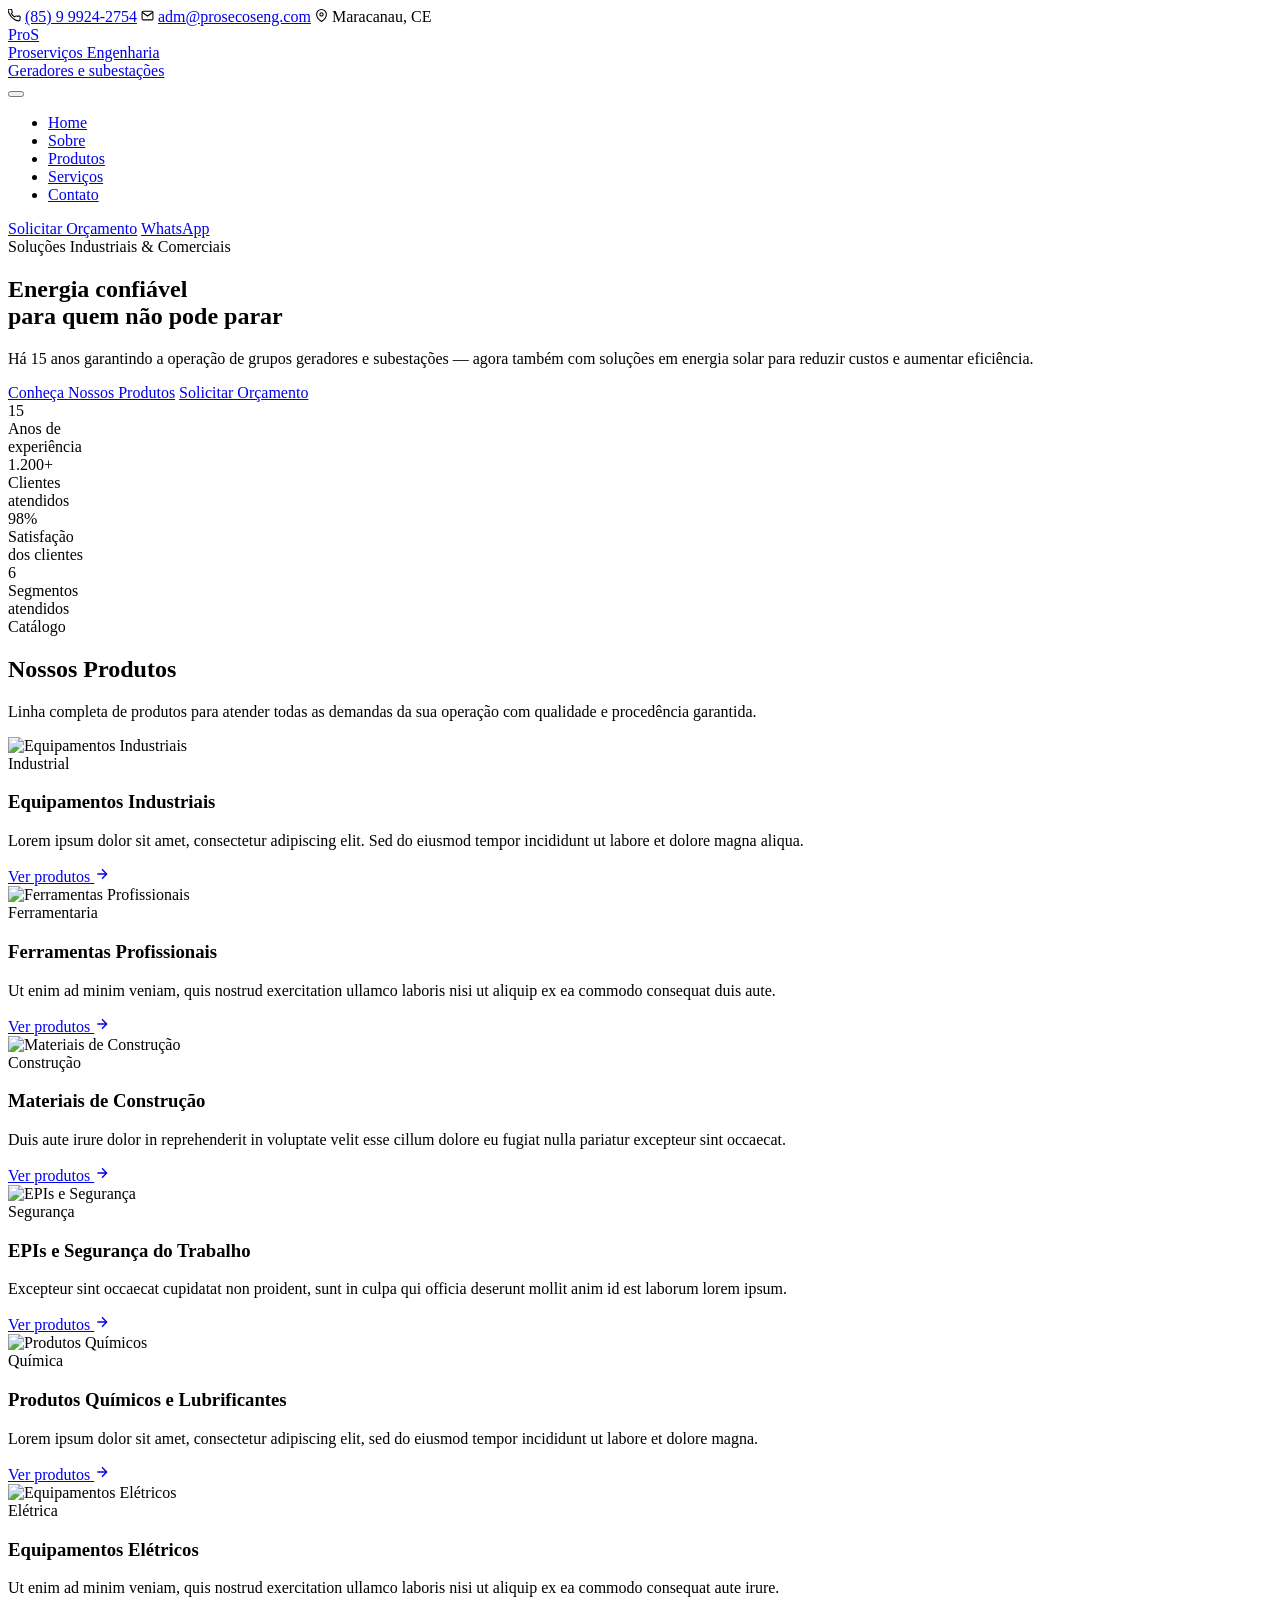
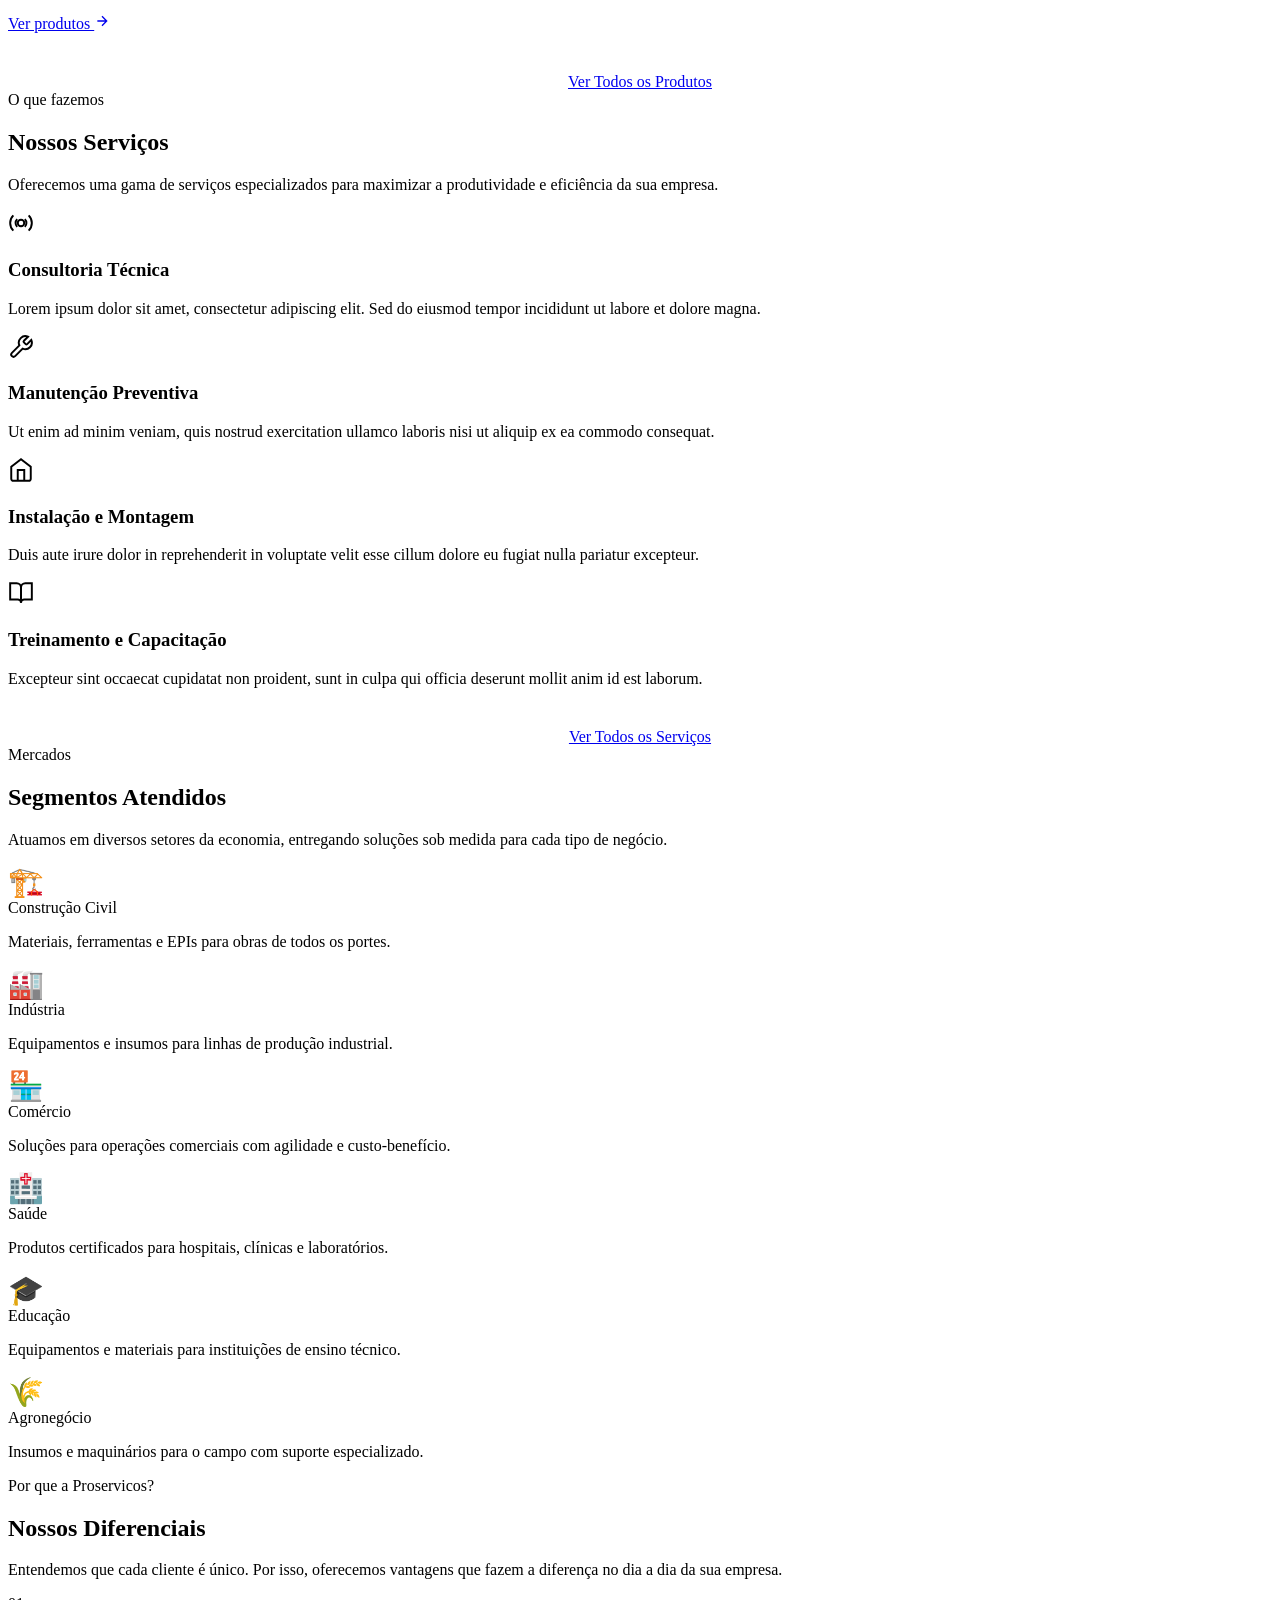
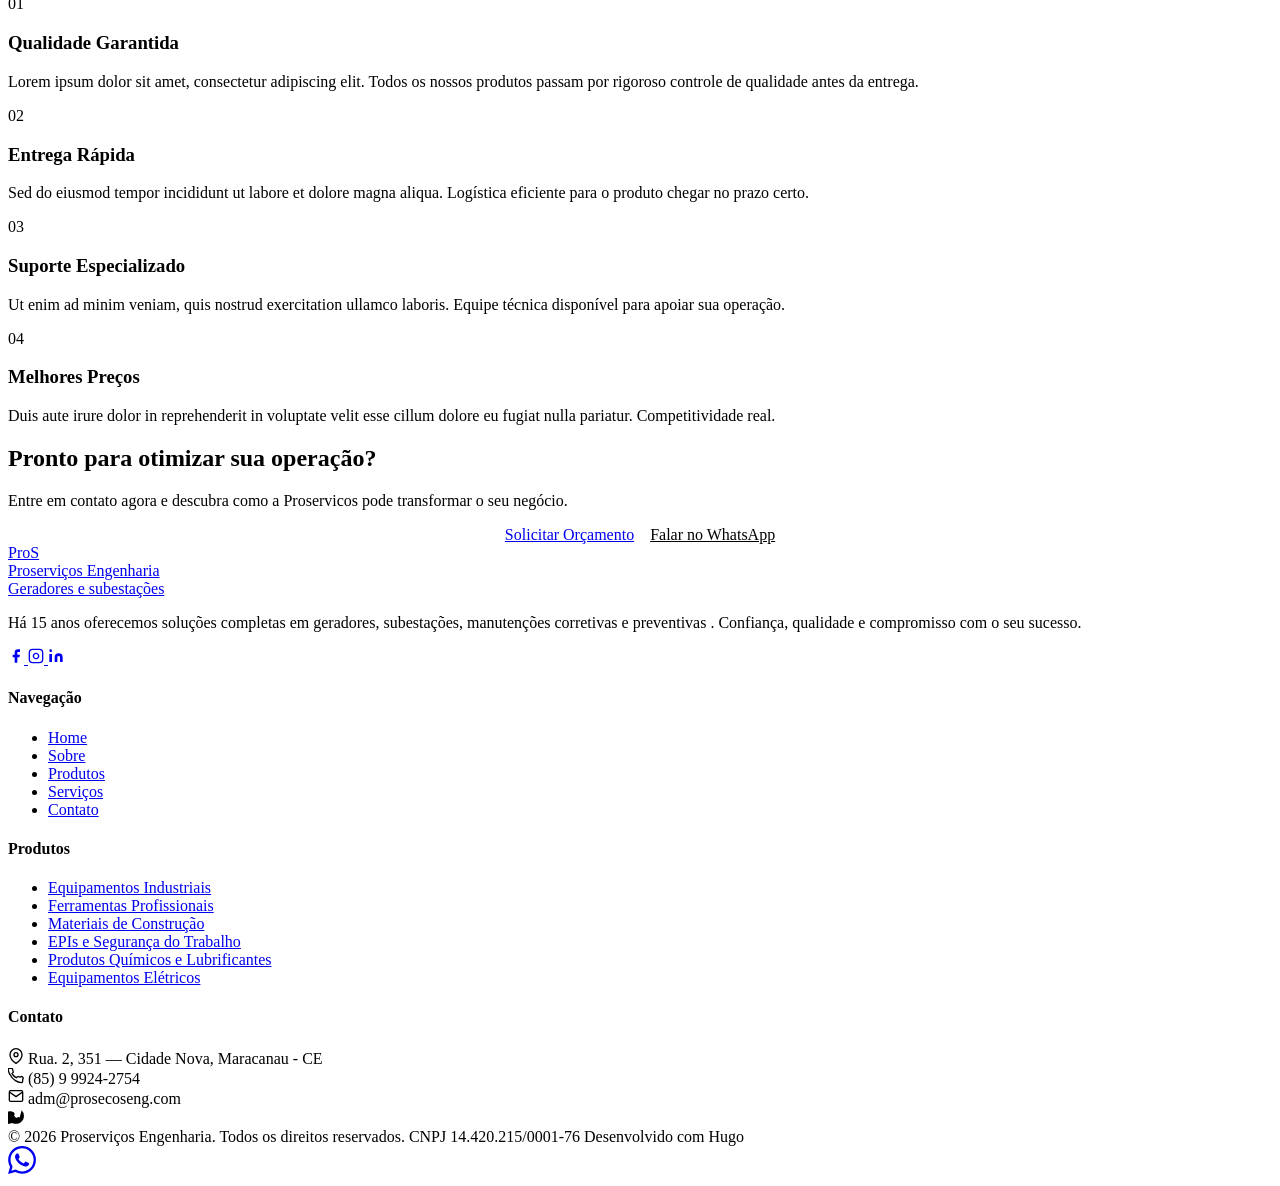
==== commit 67d04b22: "implementando hero section" ====
--- a/public/index.html
+++ b/public/index.html
@@ -1,10 +1,10 @@
 <!DOCTYPE html>
 <html lang="pt-BR">
 <head>
-	<meta name="generator" content="Hugo 0.150.0"><script src="/livereload.js?mindelay=10&amp;v=2&amp;port=33087&amp;path=livereload" data-no-instant defer></script>
+	<meta name="generator" content="Hugo 0.150.0"><script src="/livereload.js?mindelay=10&amp;v=2&amp;port=43607&amp;path=livereload" data-no-instant defer></script>
   <meta charset="UTF-8">
   <meta name="viewport" content="width=device-width, initial-scale=1.0">
-  <title>Proserviços Engenharia — Soluções completas para o seu negócio</title>
+  <title>Proserviços Engenharia — Soluções completas de engenharia</title>
   <meta name="description" content="Soluções completas para o seu negócio — produtos industriais, ferramentas, serviços técnicos e muito mais.">
   <link rel="preconnect" href="https://fonts.googleapis.com">
   <link rel="preconnect" href="https://fonts.gstatic.com" crossorigin>
@@ -19,15 +19,15 @@
     <div class="header-top-inner">
       <span class="ht-item">
         <svg width="13" height="13" viewBox="0 0 24 24" fill="none" stroke="currentColor" stroke-width="2"><path d="M22 16.92v3a2 2 0 01-2.18 2 19.79 19.79 0 01-8.63-3.07A19.5 19.5 0 013.07 9.81a19.79 19.79 0 01-3.07-8.68A2 2 0 012 .54h3a2 2 0 012 1.72c.127.96.361 1.903.7 2.81a2 2 0 01-.45 2.11L6.09 8.37a16 16 0 006.29 6.29l1.19-1.19a2 2 0 012.11-.45c.907.339 1.85.573 2.81.7A2 2 0 0122 16.92z"/></svg>
-        <a href="tel:+551199999999">(85) 9 9999-9999</a>
+        <a href="tel:+551199999999">(85) 9 9924-2754</a>
       </span>
       <span class="ht-item">
         <svg width="13" height="13" viewBox="0 0 24 24" fill="none" stroke="currentColor" stroke-width="2"><path d="M4 4h16c1.1 0 2 .9 2 2v12c0 1.1-.9 2-2 2H4c-1.1 0-2-.9-2-2V6c0-1.1.9-2 2-2z"/><polyline points="22,6 12,13 2,6"/></svg>
-        <a href="mailto:contato@proservicos.com.br">contato@proservicos.com.br</a>
+        <a href="mailto:adm@prosecoseng.com">adm@prosecoseng.com</a>
       </span>
       <span class="ht-item">
         <svg width="13" height="13" viewBox="0 0 24 24" fill="none" stroke="currentColor" stroke-width="2"><path d="M21 10c0 7-9 13-9 13s-9-6-9-13a9 9 0 0118 0z"/><circle cx="12" cy="10" r="3"/></svg>
-        São Paulo, SP
+        Maracanau, CE
       </span>
     </div>
   </div>
@@ -38,10 +38,10 @@
       <nav class="nav-inner">
         
         <a href="/" class="nav-logo">
-          <div class="nav-logo-mark">PS</div>
+          <div class="nav-logo-mark">ProS</div>
           <div class="nav-logo-text">
             <div class="nav-logo-name">Proserviços Engenharia</div>
-            <div class="nav-logo-tagline">Soluções para seu negócio</div>
+            <div class="nav-logo-tagline">Geradores e subestações</div>
           </div>
         </a>
 
@@ -68,7 +68,7 @@
         
         <div class="nav-actions">
           <a href="/contato/" class="btn btn-outline-primary">Solicitar Orçamento</a>
-          <a href="https://wa.me/5511999999999" class="btn btn-primary" target="_blank" rel="noopener">WhatsApp</a>
+          <a href="https://wa.me/5585996276256" class="btn btn-primary" target="_blank" rel="noopener">WhatsApp</a>
         </div>
       </nav>
     </div>
@@ -82,14 +82,14 @@
 
 
 <section class="hero">
-  <div class="hero-bg" style="background-image: url('https://picsum.photos/seed/proservicos-hero/1920/800')"></div>
+  <div class="hero-bg" style="background-image: url('/images/hero-image.jpg')"></div>
   <div class="container">
     <div class="hero-content">
       <span class="hero-badge">Soluções Industriais &amp; Comerciais</span>
       <h1 class="hero-title">
-        Soluções completas<br>para o seu <span>negócio</span>
+        Energia confiável<br>para quem <span>não pode parar</span>
       </h1>
-      <p class="hero-subtitle">Lorem ipsum dolor sit amet, consectetur adipiscing elit. Fornecemos produtos de alta qualidade e serviços especializados para empresas de todos os segmentos, com foco em eficiência e confiança.</p>
+      <p class="hero-subtitle">Há 15 anos garantindo a operação de grupos geradores e subestações — agora também com soluções em energia solar para reduzir custos e aumentar eficiência.</p>
       <div class="hero-actions">
         <a href="/produtos/" class="btn btn-primary btn-lg">Conheça Nossos Produtos</a>
         <a href="/contato/" class="btn btn-outline-white btn-lg">Solicitar Orçamento</a>
@@ -97,7 +97,7 @@
       <div class="hero-stats">
         
         <div>
-          <div class="hero-stat-number">15&#43;</div>
+          <div class="hero-stat-number">15</div>
           <div class="hero-stat-label">Anos de<br>experiência</div>
         </div>
         
@@ -377,7 +377,7 @@
     <p>Entre em contato agora e descubra como a Proservicos pode transformar o seu negócio.</p>
     <div style="display:flex;gap:16px;justify-content:center;flex-wrap:wrap;">
       <a href="/contato/" class="btn btn-outline-white btn-lg">Solicitar Orçamento</a>
-      <a href="https://wa.me/5511999999999" class="btn btn-lg" style="background:var(--white);color:var(--accent);border:2px solid var(--white);" target="_blank" rel="noopener">Falar no WhatsApp</a>
+      <a href="https://wa.me/5585996276256" class="btn btn-lg" style="background:var(--white);color:var(--accent);border:2px solid var(--white);" target="_blank" rel="noopener">Falar no WhatsApp</a>
     </div>
   </div>
 </section>
@@ -392,18 +392,18 @@
       
       <div class="footer-brand">
         <a href="/" class="nav-logo">
-          <div class="nav-logo-mark">PS</div>
+          <div class="nav-logo-mark">ProS</div>
           <div class="nav-logo-text">
             <div class="nav-logo-name">Proserviços Engenharia</div>
-            <div class="nav-logo-tagline">Soluções para seu negócio</div>
+            <div class="nav-logo-tagline">Geradores e subestações</div>
           </div>
         </a>
-        <p class="footer-desc">Há mais de 15 anos oferecemos soluções completas em produtos e serviços para empresas de todos os segmentos. Confiança, qualidade e compromisso com o seu sucesso.</p>
+        <p class="footer-desc">Há 15 anos oferecemos soluções completas em geradores, subestações, manutenções corretivas e preventivas . Confiança, qualidade e compromisso com o seu sucesso.</p>
         <div class="footer-socials">
           <a href="#" class="footer-social-link" aria-label="Facebook">
             <svg width="16" height="16" viewBox="0 0 24 24" fill="currentColor"><path d="M18 2h-3a5 5 0 00-5 5v3H7v4h3v8h4v-8h3l1-4h-4V7a1 1 0 011-1h3z"/></svg>
           </a>
-          <a href="#" class="footer-social-link" aria-label="Instagram">
+          <a href="https://www.instagram.com/proservicos_geradores" class="footer-social-link" aria-label="Instagram">
             <svg width="16" height="16" viewBox="0 0 24 24" fill="none" stroke="currentColor" stroke-width="2"><rect x="2" y="2" width="20" height="20" rx="5" ry="5"/><path d="M16 11.37A4 4 0 1112.63 8 4 4 0 0116 11.37z"/><line x1="17.5" y1="6.5" x2="17.51" y2="6.5"/></svg>
           </a>
           <a href="#" class="footer-social-link" aria-label="LinkedIn">
@@ -455,20 +455,20 @@
         <h4 class="footer-col-title">Contato</h4>
         <div class="footer-contact-item">
           <svg class="footer-contact-icon" width="16" height="16" viewBox="0 0 24 24" fill="none" stroke="currentColor" stroke-width="2"><path d="M21 10c0 7-9 13-9 13s-9-6-9-13a9 9 0 0118 0z"/><circle cx="12" cy="10" r="3"/></svg>
-          <span class="footer-contact-text">Av. Lorem Ipsum, 1234 — Centro, São Paulo - SP</span>
+          <span class="footer-contact-text">Rua. 2, 351 — Cidade Nova, Maracanau - CE</span>
         </div>
         <div class="footer-contact-item">
           <svg class="footer-contact-icon" width="16" height="16" viewBox="0 0 24 24" fill="none" stroke="currentColor" stroke-width="2"><path d="M22 16.92v3a2 2 0 01-2.18 2 19.79 19.79 0 01-8.63-3.07A19.5 19.5 0 013.07 9.81 19.79 19.79 0 01.14 1.13 2 2 0 012 .54h3a2 2 0 012 1.72c.127.96.361 1.903.7 2.81a2 2 0 01-.45 2.11L6.09 8.37a16 16 0 006.29 6.29l1.19-1.19a2 2 0 012.11-.45c.907.339 1.85.573 2.81.7A2 2 0 0122 16.92z"/></svg>
-          <span class="footer-contact-text">(85) 9 9999-9999</span>
+          <span class="footer-contact-text">(85) 9 9924-2754</span>
         </div>
         <div class="footer-contact-item">
           <svg class="footer-contact-icon" width="16" height="16" viewBox="0 0 24 24" fill="none" stroke="currentColor" stroke-width="2"><path d="M4 4h16c1.1 0 2 .9 2 2v12c0 1.1-.9 2-2 2H4c-1.1 0-2-.9-2-2V6c0-1.1.9-2 2-2z"/><polyline points="22,6 12,13 2,6"/></svg>
-          <span class="footer-contact-text">contato@proservicos.com.br</span>
+          <span class="footer-contact-text">adm@prosecoseng.com</span>
         </div>
         <div class="footer-contact-item">
           <svg class="footer-contact-icon" width="16" height="16" viewBox="0 0 24 24" fill="currentColor"><path d="M17.472 14.382c-.297-.149-1.758-.867-2.03-.967-.273-.099-.471-.148-.67.15-.197.297-.767.966-.94 1.164-.173.199-.347.223-.644.075-.297-.15-1.255-.463-2.39-1.475-.883-.788-1.48-1.761-1.653-2.059-.173-.297-.018-.458.13-.606.134-.133.298-.347.446-.52.149-.174.198-.298.298-.497.099-.198.05-.371-.025-.52-.075-.149-.669-1.612-.916-2.207-.242-.579-.487-.5-.669-.51a9.87 9.87 0 00-5.031-1.378h-.004c-5.448.003-9.884 4.437-9.885 9.884 0 2.096.547 4.142 1.588 5.945L.057 24l6.305-1.654a11.882 11.882 0 005.683 1.448h.005c6.554 0 11.89-5.335 11.893-11.893a11.821 11.821 0 00-3.48-8.413z"/></svg>
           <span class="footer-contact-text">
-            <a href="https://wa.me/5511999999999" target="_blank" style="color:rgba(255,255,255,.65)">Fale pelo WhatsApp</a>
+            <a href="https://wa.me/5585996276256" target="_blank" style="color:rgba(255,255,255,.65)">Fale pelo WhatsApp</a>
           </span>
         </div>
       </div>
@@ -479,7 +479,7 @@
   <div class="footer-bottom">
     <div class="container">
       <div class="footer-bottom-inner">
-        <span>© 2026 Proserviços Engenharia. Todos os direitos reservados. CNPJ 00.000.000/0001-00</span>
+        <span>© 2026 Proserviços Engenharia. Todos os direitos reservados. CNPJ 14.420.215/0001-76</span>
         <span>Desenvolvido com Hugo</span>
       </div>
     </div>
@@ -488,7 +488,7 @@
 
 
   
-  <a href="https://wa.me/5511999999999" class="whatsapp-btn" target="_blank" rel="noopener noreferrer" aria-label="Fale conosco pelo WhatsApp">
+  <a href="https://wa.me/5585996276256" class="whatsapp-btn" target="_blank" rel="noopener noreferrer" aria-label="Fale conosco pelo WhatsApp">
     <svg viewBox="0 0 24 24" fill="currentColor" width="28" height="28">
       <path d="M17.472 14.382c-.297-.149-1.758-.867-2.03-.967-.273-.099-.471-.148-.67.15-.197.297-.767.966-.94 1.164-.173.199-.347.223-.644.075-.297-.15-1.255-.463-2.39-1.475-.883-.788-1.48-1.761-1.653-2.059-.173-.297-.018-.458.13-.606.134-.133.298-.347.446-.52.149-.174.198-.298.298-.497.099-.198.05-.371-.025-.52-.075-.149-.669-1.612-.916-2.207-.242-.579-.487-.5-.669-.51-.173-.008-.371-.01-.57-.01-.198 0-.52.074-.792.372-.272.297-1.04 1.016-1.04 2.479 0 1.462 1.065 2.875 1.213 3.074.149.198 2.096 3.2 5.077 4.487.709.306 1.262.489 1.694.625.712.227 1.36.195 1.871.118.571-.085 1.758-.719 2.006-1.413.248-.694.248-1.289.173-1.413-.074-.124-.272-.198-.57-.347m-5.421 7.403h-.004a9.87 9.87 0 01-5.031-1.378l-.361-.214-3.741.982.998-3.648-.235-.374a9.86 9.86 0 01-1.51-5.26c.001-5.45 4.436-9.884 9.888-9.884 2.64 0 5.122 1.03 6.988 2.898a9.825 9.825 0 012.893 6.994c-.003 5.45-4.437 9.884-9.885 9.884m8.413-18.297A11.815 11.815 0 0012.05 0C5.495 0 .16 5.335.157 11.892c0 2.096.547 4.142 1.588 5.945L.057 24l6.305-1.654a11.882 11.882 0 005.683 1.448h.005c6.554 0 11.89-5.335 11.893-11.893a11.821 11.821 0 00-3.48-8.413Z"/>
     </svg>
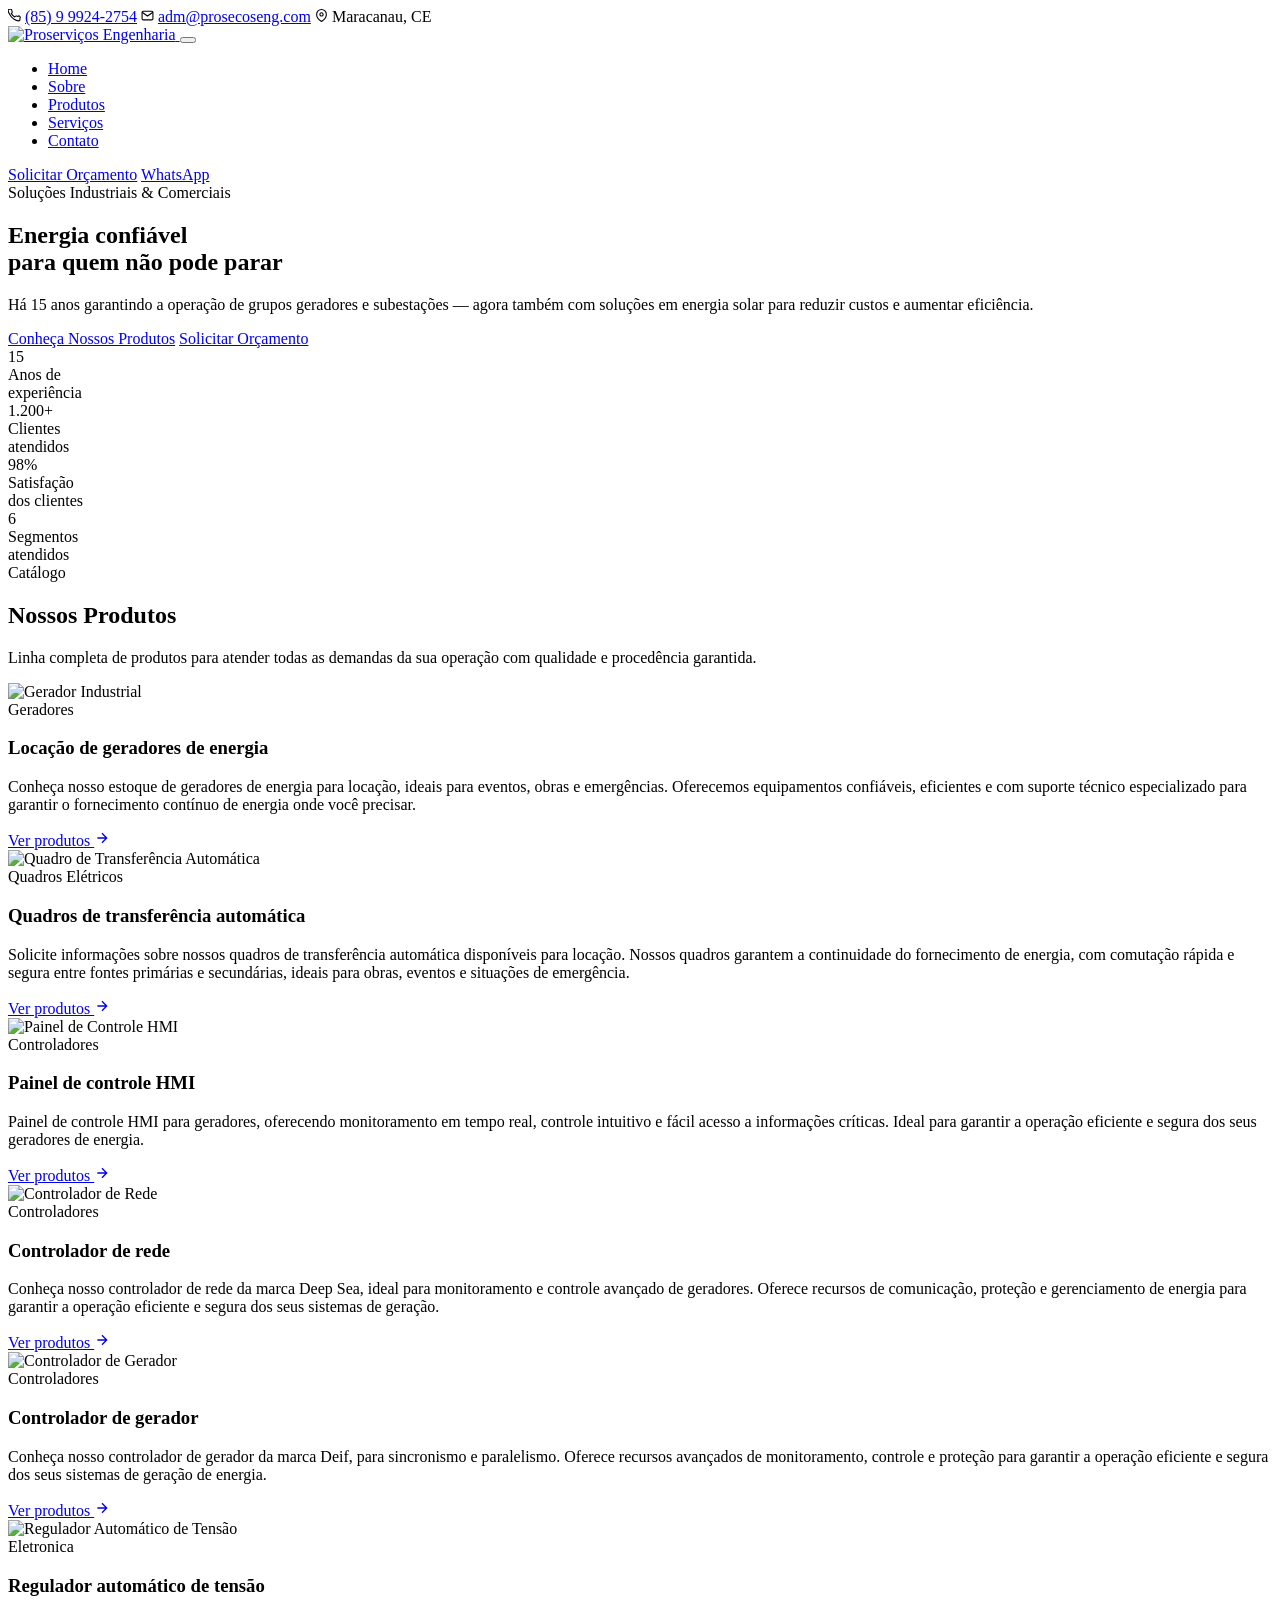
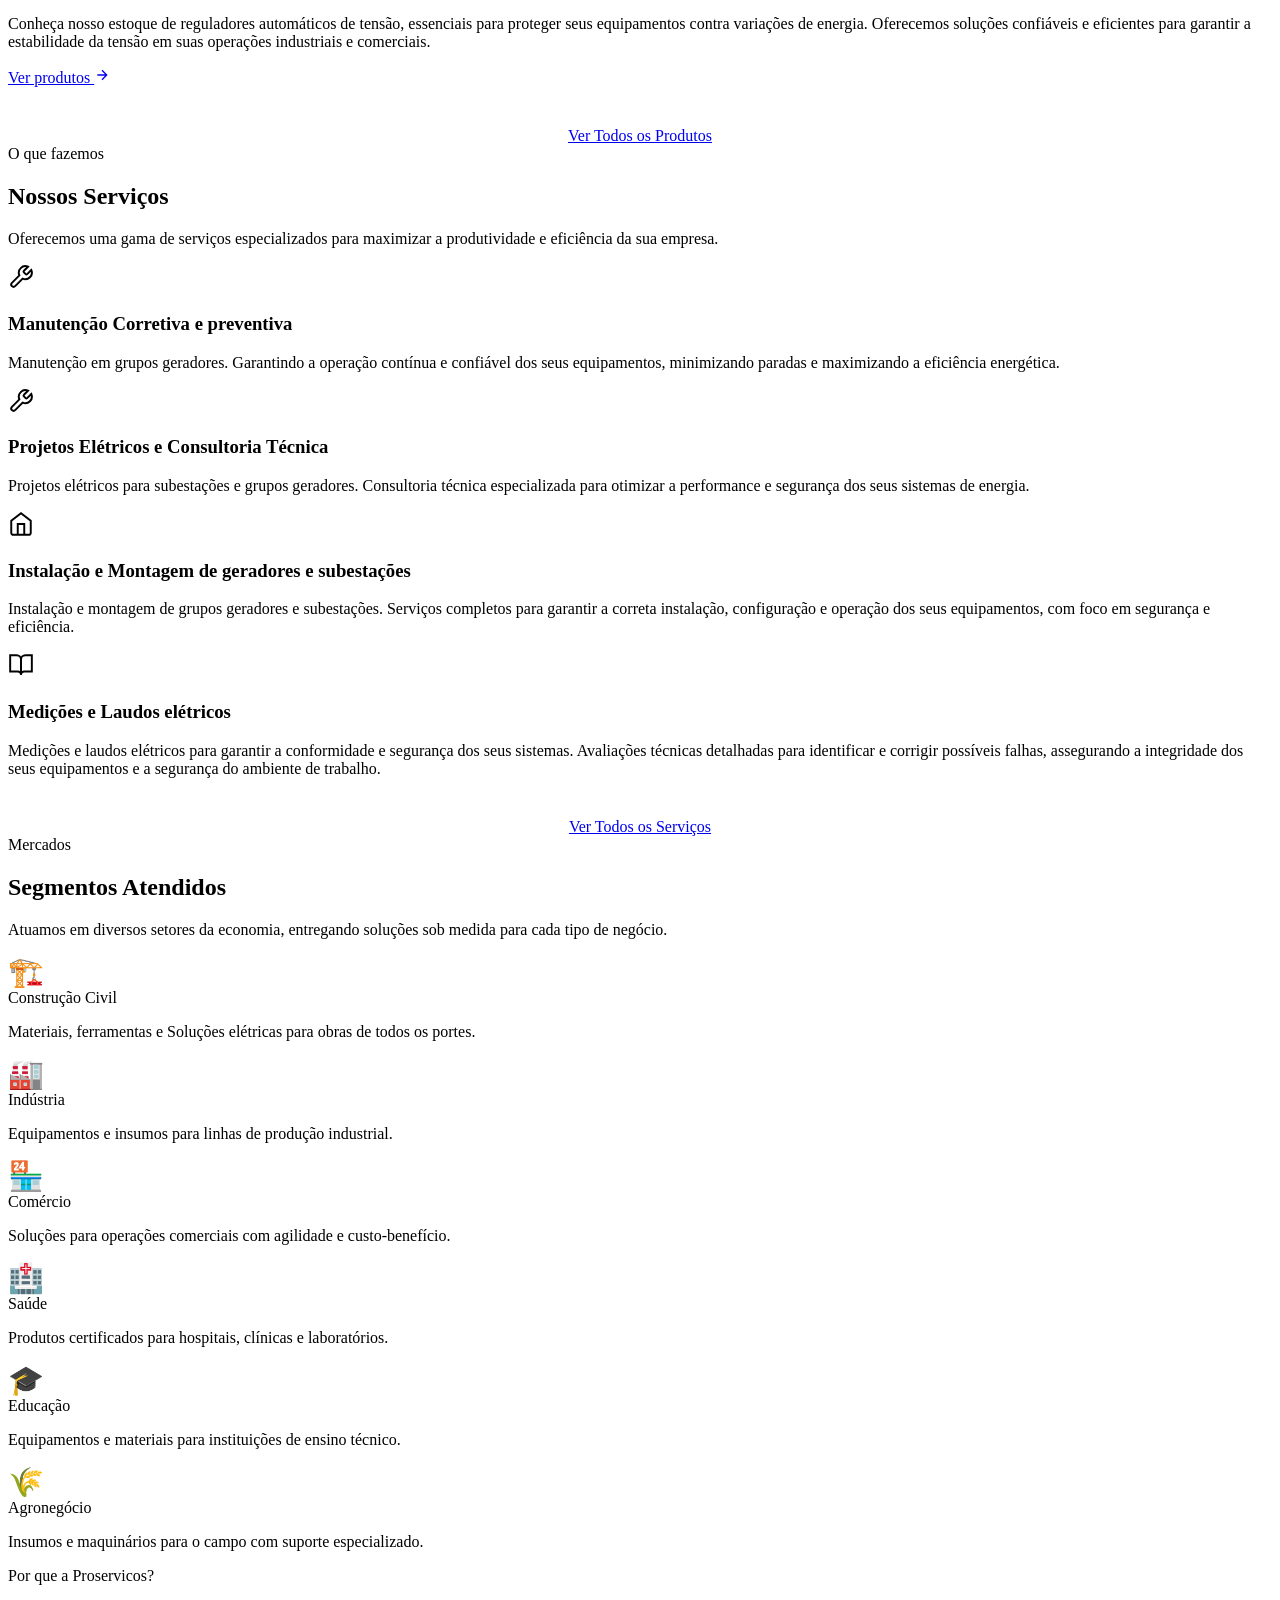
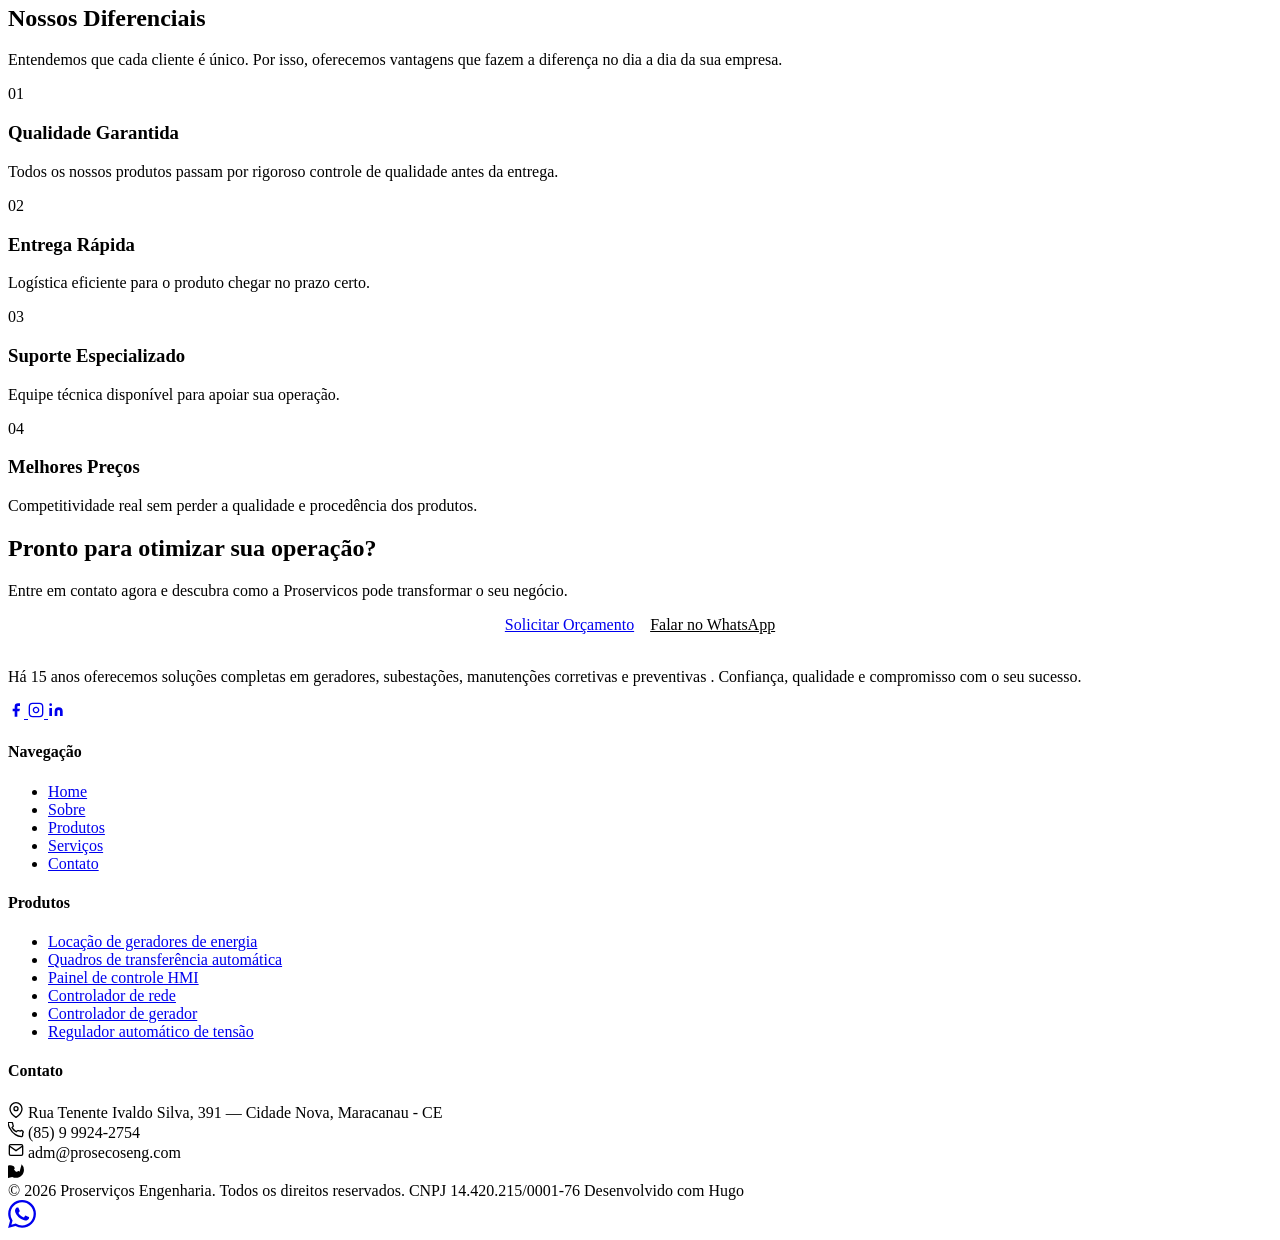
==== commit 95ea142d: "primeira versão do site" ====
--- a/public/index.html
+++ b/public/index.html
@@ -1,7 +1,7 @@
 <!DOCTYPE html>
 <html lang="pt-BR">
 <head>
-	<meta name="generator" content="Hugo 0.150.0"><script src="/livereload.js?mindelay=10&amp;v=2&amp;port=43607&amp;path=livereload" data-no-instant defer></script>
+	<meta name="generator" content="Hugo 0.150.0"><script src="/livereload.js?mindelay=10&amp;v=2&amp;port=38995&amp;path=livereload" data-no-instant defer></script>
   <meta charset="UTF-8">
   <meta name="viewport" content="width=device-width, initial-scale=1.0">
   <title>Proserviços Engenharia — Soluções completas de engenharia</title>
@@ -38,11 +38,9 @@
       <nav class="nav-inner">
         
         <a href="/" class="nav-logo">
-          <div class="nav-logo-mark">ProS</div>
-          <div class="nav-logo-text">
-            <div class="nav-logo-name">Proserviços Engenharia</div>
-            <div class="nav-logo-tagline">Geradores e subestações</div>
-          </div>
+                                                   
+            <img src="/images/logo-image.png" alt="Proserviços Engenharia" style="height:150px;width:auto;">                                                   
+                  
         </a>
 
         
@@ -134,11 +132,11 @@
     <div class="cards-grid">
       
       <div class="card">
-        <img class="card-img" src="https://picsum.photos/seed/equipind/600/400" alt="Equipamentos Industriais" loading="lazy">
+        <img class="card-img" src="/images/gerador-transporte.jpg" alt="Gerador Industrial" loading="lazy">
         <div class="card-body">
-          <span class="card-tag">Industrial</span>
-          <h3 class="card-title">Equipamentos Industriais</h3>
-          <p class="card-text">Lorem ipsum dolor sit amet, consectetur adipiscing elit. Sed do eiusmod tempor incididunt ut labore et dolore magna aliqua.</p>
+          <span class="card-tag">Geradores</span>
+          <h3 class="card-title">Locação de geradores de energia</h3>
+          <p class="card-text">Conheça nosso estoque de geradores de energia para locação, ideais para eventos, obras e emergências. Oferecemos equipamentos confiáveis, eficientes e com suporte técnico especializado para garantir o fornecimento contínuo de energia onde você precisar.</p>
           <a href="/produtos/" class="card-link">Ver produtos
             <svg width="16" height="16" viewBox="0 0 24 24" fill="none" stroke="currentColor" stroke-width="2"><path d="M5 12h14M12 5l7 7-7 7"/></svg>
           </a>
@@ -146,11 +144,11 @@
       </div>
       
       <div class="card">
-        <img class="card-img" src="https://picsum.photos/seed/ferrpro/600/400" alt="Ferramentas Profissionais" loading="lazy">
+        <img class="card-img" src="/images/QTA-image2.jpg" alt="Quadro de Transferência Automática" loading="lazy">
         <div class="card-body">
-          <span class="card-tag">Ferramentaria</span>
-          <h3 class="card-title">Ferramentas Profissionais</h3>
-          <p class="card-text">Ut enim ad minim veniam, quis nostrud exercitation ullamco laboris nisi ut aliquip ex ea commodo consequat duis aute.</p>
+          <span class="card-tag">Quadros Elétricos</span>
+          <h3 class="card-title">Quadros de transferência automática</h3>
+          <p class="card-text">Solicite informações sobre nossos quadros de transferência automática disponíveis para locação. Nossos quadros garantem a continuidade do fornecimento de energia, com comutação rápida e segura entre fontes primárias e secundárias, ideais para obras, eventos e situações de emergência.</p>
           <a href="/produtos/" class="card-link">Ver produtos
             <svg width="16" height="16" viewBox="0 0 24 24" fill="none" stroke="currentColor" stroke-width="2"><path d="M5 12h14M12 5l7 7-7 7"/></svg>
           </a>
@@ -158,11 +156,11 @@
       </div>
       
       <div class="card">
-        <img class="card-img" src="https://picsum.photos/seed/matcons/600/400" alt="Materiais de Construção" loading="lazy">
+        <img class="card-img" src="/images/painel-image.jpeg" alt="Painel de Controle HMI" loading="lazy">
         <div class="card-body">
-          <span class="card-tag">Construção</span>
-          <h3 class="card-title">Materiais de Construção</h3>
-          <p class="card-text">Duis aute irure dolor in reprehenderit in voluptate velit esse cillum dolore eu fugiat nulla pariatur excepteur sint occaecat.</p>
+          <span class="card-tag">Controladores</span>
+          <h3 class="card-title">Painel de controle HMI</h3>
+          <p class="card-text">Painel de controle HMI para geradores, oferecendo monitoramento em tempo real, controle intuitivo e fácil acesso a informações críticas. Ideal para garantir a operação eficiente e segura dos seus geradores de energia.</p>
           <a href="/produtos/" class="card-link">Ver produtos
             <svg width="16" height="16" viewBox="0 0 24 24" fill="none" stroke="currentColor" stroke-width="2"><path d="M5 12h14M12 5l7 7-7 7"/></svg>
           </a>
@@ -170,11 +168,11 @@
       </div>
       
       <div class="card">
-        <img class="card-img" src="https://picsum.photos/seed/episeg/600/400" alt="EPIs e Segurança" loading="lazy">
+        <img class="card-img" src="/images/controladorrede-image.jpeg" alt="Controlador de Rede" loading="lazy">
         <div class="card-body">
-          <span class="card-tag">Segurança</span>
-          <h3 class="card-title">EPIs e Segurança do Trabalho</h3>
-          <p class="card-text">Excepteur sint occaecat cupidatat non proident, sunt in culpa qui officia deserunt mollit anim id est laborum lorem ipsum.</p>
+          <span class="card-tag">Controladores</span>
+          <h3 class="card-title">Controlador de rede</h3>
+          <p class="card-text">Conheça nosso controlador de rede da marca Deep Sea, ideal para monitoramento e controle avançado de geradores. Oferece recursos de comunicação, proteção e gerenciamento de energia para garantir a operação eficiente e segura dos seus sistemas de geração.</p>
           <a href="/produtos/" class="card-link">Ver produtos
             <svg width="16" height="16" viewBox="0 0 24 24" fill="none" stroke="currentColor" stroke-width="2"><path d="M5 12h14M12 5l7 7-7 7"/></svg>
           </a>
@@ -182,11 +180,11 @@
       </div>
       
       <div class="card">
-        <img class="card-img" src="https://picsum.photos/seed/quimlab/600/400" alt="Produtos Químicos" loading="lazy">
+        <img class="card-img" src="/images/controlador-image.jpeg" alt="Controlador de Gerador" loading="lazy">
         <div class="card-body">
-          <span class="card-tag">Química</span>
-          <h3 class="card-title">Produtos Químicos e Lubrificantes</h3>
-          <p class="card-text">Lorem ipsum dolor sit amet, consectetur adipiscing elit, sed do eiusmod tempor incididunt ut labore et dolore magna.</p>
+          <span class="card-tag">Controladores</span>
+          <h3 class="card-title">Controlador de gerador</h3>
+          <p class="card-text">Conheça nosso controlador de gerador da marca Deif, para sincronismo e paralelismo. Oferece recursos avançados de monitoramento, controle e proteção para garantir a operação eficiente e segura dos seus sistemas de geração de energia.</p>
           <a href="/produtos/" class="card-link">Ver produtos
             <svg width="16" height="16" viewBox="0 0 24 24" fill="none" stroke="currentColor" stroke-width="2"><path d="M5 12h14M12 5l7 7-7 7"/></svg>
           </a>
@@ -194,11 +192,11 @@
       </div>
       
       <div class="card">
-        <img class="card-img" src="https://picsum.photos/seed/equipelec/600/400" alt="Equipamentos Elétricos" loading="lazy">
+        <img class="card-img" src="/images/reguladorautomatico-image.jpeg" alt="Regulador Automático de Tensão" loading="lazy">
         <div class="card-body">
-          <span class="card-tag">Elétrica</span>
-          <h3 class="card-title">Equipamentos Elétricos</h3>
-          <p class="card-text">Ut enim ad minim veniam, quis nostrud exercitation ullamco laboris nisi ut aliquip ex ea commodo consequat aute irure.</p>
+          <span class="card-tag">Eletronica</span>
+          <h3 class="card-title">Regulador automático de tensão</h3>
+          <p class="card-text">Conheça nosso estoque de reguladores automáticos de tensão, essenciais para proteger seus equipamentos contra variações de energia. Oferecemos soluções confiáveis e eficientes para garantir a estabilidade da tensão em suas operações industriais e comerciais.</p>
           <a href="/produtos/" class="card-link">Ver produtos
             <svg width="16" height="16" viewBox="0 0 24 24" fill="none" stroke="currentColor" stroke-width="2"><path d="M5 12h14M12 5l7 7-7 7"/></svg>
           </a>
@@ -228,12 +226,12 @@
       <div class="service-card">
         <div class="sc-icon">
           
-  <svg width="26" height="26" viewBox="0 0 24 24" fill="none" stroke="currentColor" stroke-width="1.8"><circle cx="12" cy="12" r="3"/><path d="M19.07 4.93a10 10 0 010 14.14M4.93 4.93a10 10 0 000 14.14"/><path d="M15.54 8.46a5 5 0 010 7.07M8.46 8.46a5 5 0 000 7.07"/></svg>
-
-
-        </div>
-        <h3 class="sc-title">Consultoria Técnica</h3>
-        <p class="sc-text">Lorem ipsum dolor sit amet, consectetur adipiscing elit. Sed do eiusmod tempor incididunt ut labore et dolore magna.</p>
+  <svg width="26" height="26" viewBox="0 0 24 24" fill="none" stroke="currentColor" stroke-width="1.8"><path d="M14.7 6.3a1 1 0 000 1.4l1.6 1.6a1 1 0 001.4 0l3.77-3.77a6 6 0 01-7.94 7.94l-6.91 6.91a2.12 2.12 0 01-3-3l6.91-6.91a6 6 0 017.94-7.94l-3.76 3.76z"/></svg>
+
+
+        </div>
+        <h3 class="sc-title">Manutenção Corretiva e preventiva</h3>
+        <p class="sc-text">Manutenção em grupos geradores. Garantindo a operação contínua e confiável dos seus equipamentos, minimizando paradas e maximizando a eficiência energética.</p>
       </div>
       
       <div class="service-card">
@@ -243,8 +241,8 @@
 
 
         </div>
-        <h3 class="sc-title">Manutenção Preventiva</h3>
-        <p class="sc-text">Ut enim ad minim veniam, quis nostrud exercitation ullamco laboris nisi ut aliquip ex ea commodo consequat.</p>
+        <h3 class="sc-title">Projetos Elétricos e Consultoria Técnica</h3>
+        <p class="sc-text">Projetos elétricos para subestações e grupos geradores. Consultoria técnica especializada para otimizar a performance e segurança dos seus sistemas de energia.</p>
       </div>
       
       <div class="service-card">
@@ -254,8 +252,8 @@
 
 
         </div>
-        <h3 class="sc-title">Instalação e Montagem</h3>
-        <p class="sc-text">Duis aute irure dolor in reprehenderit in voluptate velit esse cillum dolore eu fugiat nulla pariatur excepteur.</p>
+        <h3 class="sc-title">Instalação e Montagem de geradores e subestações</h3>
+        <p class="sc-text">Instalação e montagem de grupos geradores e subestações. Serviços completos para garantir a correta instalação, configuração e operação dos seus equipamentos, com foco em segurança e eficiência.</p>
       </div>
       
       <div class="service-card">
@@ -265,8 +263,8 @@
 
 
         </div>
-        <h3 class="sc-title">Treinamento e Capacitação</h3>
-        <p class="sc-text">Excepteur sint occaecat cupidatat non proident, sunt in culpa qui officia deserunt mollit anim id est laborum.</p>
+        <h3 class="sc-title">Medições e Laudos elétricos</h3>
+        <p class="sc-text">Medições e laudos elétricos para garantir a conformidade e segurança dos seus sistemas. Avaliações técnicas detalhadas para identificar e corrigir possíveis falhas, assegurando a integridade dos seus equipamentos e a segurança do ambiente de trabalho.</p>
       </div>
       
     </div>
@@ -292,7 +290,7 @@
       <div class="sector-card">
         <div class="sector-icon" style="font-size:1.8rem">🏗️</div>
         <div class="sector-name">Construção Civil</div>
-        <p class="sector-desc">Materiais, ferramentas e EPIs para obras de todos os portes.</p>
+        <p class="sector-desc">Materiais, ferramentas e Soluções elétricas para obras de todos os portes.</p>
       </div>
       
       <div class="sector-card">
@@ -344,25 +342,25 @@
       <div class="dif-card">
         <div class="dif-number">01</div>
         <h3 class="dif-title">Qualidade Garantida</h3>
-        <p class="dif-text">Lorem ipsum dolor sit amet, consectetur adipiscing elit. Todos os nossos produtos passam por rigoroso controle de qualidade antes da entrega.</p>
+        <p class="dif-text">Todos os nossos produtos passam por rigoroso controle de qualidade antes da entrega.</p>
       </div>
       
       <div class="dif-card">
         <div class="dif-number">02</div>
         <h3 class="dif-title">Entrega Rápida</h3>
-        <p class="dif-text">Sed do eiusmod tempor incididunt ut labore et dolore magna aliqua. Logística eficiente para o produto chegar no prazo certo.</p>
+        <p class="dif-text">Logística eficiente para o produto chegar no prazo certo.</p>
       </div>
       
       <div class="dif-card">
         <div class="dif-number">03</div>
         <h3 class="dif-title">Suporte Especializado</h3>
-        <p class="dif-text">Ut enim ad minim veniam, quis nostrud exercitation ullamco laboris. Equipe técnica disponível para apoiar sua operação.</p>
+        <p class="dif-text">Equipe técnica disponível para apoiar sua operação.</p>
       </div>
       
       <div class="dif-card">
         <div class="dif-number">04</div>
         <h3 class="dif-title">Melhores Preços</h3>
-        <p class="dif-text">Duis aute irure dolor in reprehenderit in voluptate velit esse cillum dolore eu fugiat nulla pariatur. Competitividade real.</p>
+        <p class="dif-text">Competitividade real sem perder a qualidade e procedência dos produtos.</p>
       </div>
       
     </div>
@@ -392,11 +390,9 @@
       
       <div class="footer-brand">
         <a href="/" class="nav-logo">
-          <div class="nav-logo-mark">ProS</div>
-          <div class="nav-logo-text">
-            <div class="nav-logo-name">Proserviços Engenharia</div>
-            <div class="nav-logo-tagline">Geradores e subestações</div>
-          </div>
+                                                         
+                   <img src="/images/logo-image.png" alt="Proserviços Engenharia" style="height:48px;width:auto;filter:brightness(0) invert(1);">                    
+                              
         </a>
         <p class="footer-desc">Há 15 anos oferecemos soluções completas em geradores, subestações, manutenções corretivas e preventivas . Confiança, qualidade e compromisso com o seu sucesso.</p>
         <div class="footer-socials">
@@ -435,17 +431,17 @@
         <h4 class="footer-col-title">Produtos</h4>
         <ul class="footer-links">
           
-          <li><a href="/produtos/">Equipamentos Industriais</a></li>
-          
-          <li><a href="/produtos/">Ferramentas Profissionais</a></li>
-          
-          <li><a href="/produtos/">Materiais de Construção</a></li>
-          
-          <li><a href="/produtos/">EPIs e Segurança do Trabalho</a></li>
-          
-          <li><a href="/produtos/">Produtos Químicos e Lubrificantes</a></li>
-          
-          <li><a href="/produtos/">Equipamentos Elétricos</a></li>
+          <li><a href="/produtos/">Locação de geradores de energia</a></li>
+          
+          <li><a href="/produtos/">Quadros de transferência automática</a></li>
+          
+          <li><a href="/produtos/">Painel de controle HMI</a></li>
+          
+          <li><a href="/produtos/">Controlador de rede</a></li>
+          
+          <li><a href="/produtos/">Controlador de gerador</a></li>
+          
+          <li><a href="/produtos/">Regulador automático de tensão</a></li>
           
         </ul>
       </div>
@@ -455,7 +451,7 @@
         <h4 class="footer-col-title">Contato</h4>
         <div class="footer-contact-item">
           <svg class="footer-contact-icon" width="16" height="16" viewBox="0 0 24 24" fill="none" stroke="currentColor" stroke-width="2"><path d="M21 10c0 7-9 13-9 13s-9-6-9-13a9 9 0 0118 0z"/><circle cx="12" cy="10" r="3"/></svg>
-          <span class="footer-contact-text">Rua. 2, 351 — Cidade Nova, Maracanau - CE</span>
+          <span class="footer-contact-text">Rua Tenente Ivaldo Silva, 391 — Cidade Nova, Maracanau - CE</span>
         </div>
         <div class="footer-contact-item">
           <svg class="footer-contact-icon" width="16" height="16" viewBox="0 0 24 24" fill="none" stroke="currentColor" stroke-width="2"><path d="M22 16.92v3a2 2 0 01-2.18 2 19.79 19.79 0 01-8.63-3.07A19.5 19.5 0 013.07 9.81 19.79 19.79 0 01.14 1.13 2 2 0 012 .54h3a2 2 0 012 1.72c.127.96.361 1.903.7 2.81a2 2 0 01-.45 2.11L6.09 8.37a16 16 0 006.29 6.29l1.19-1.19a2 2 0 012.11-.45c.907.339 1.85.573 2.81.7A2 2 0 0122 16.92z"/></svg>
